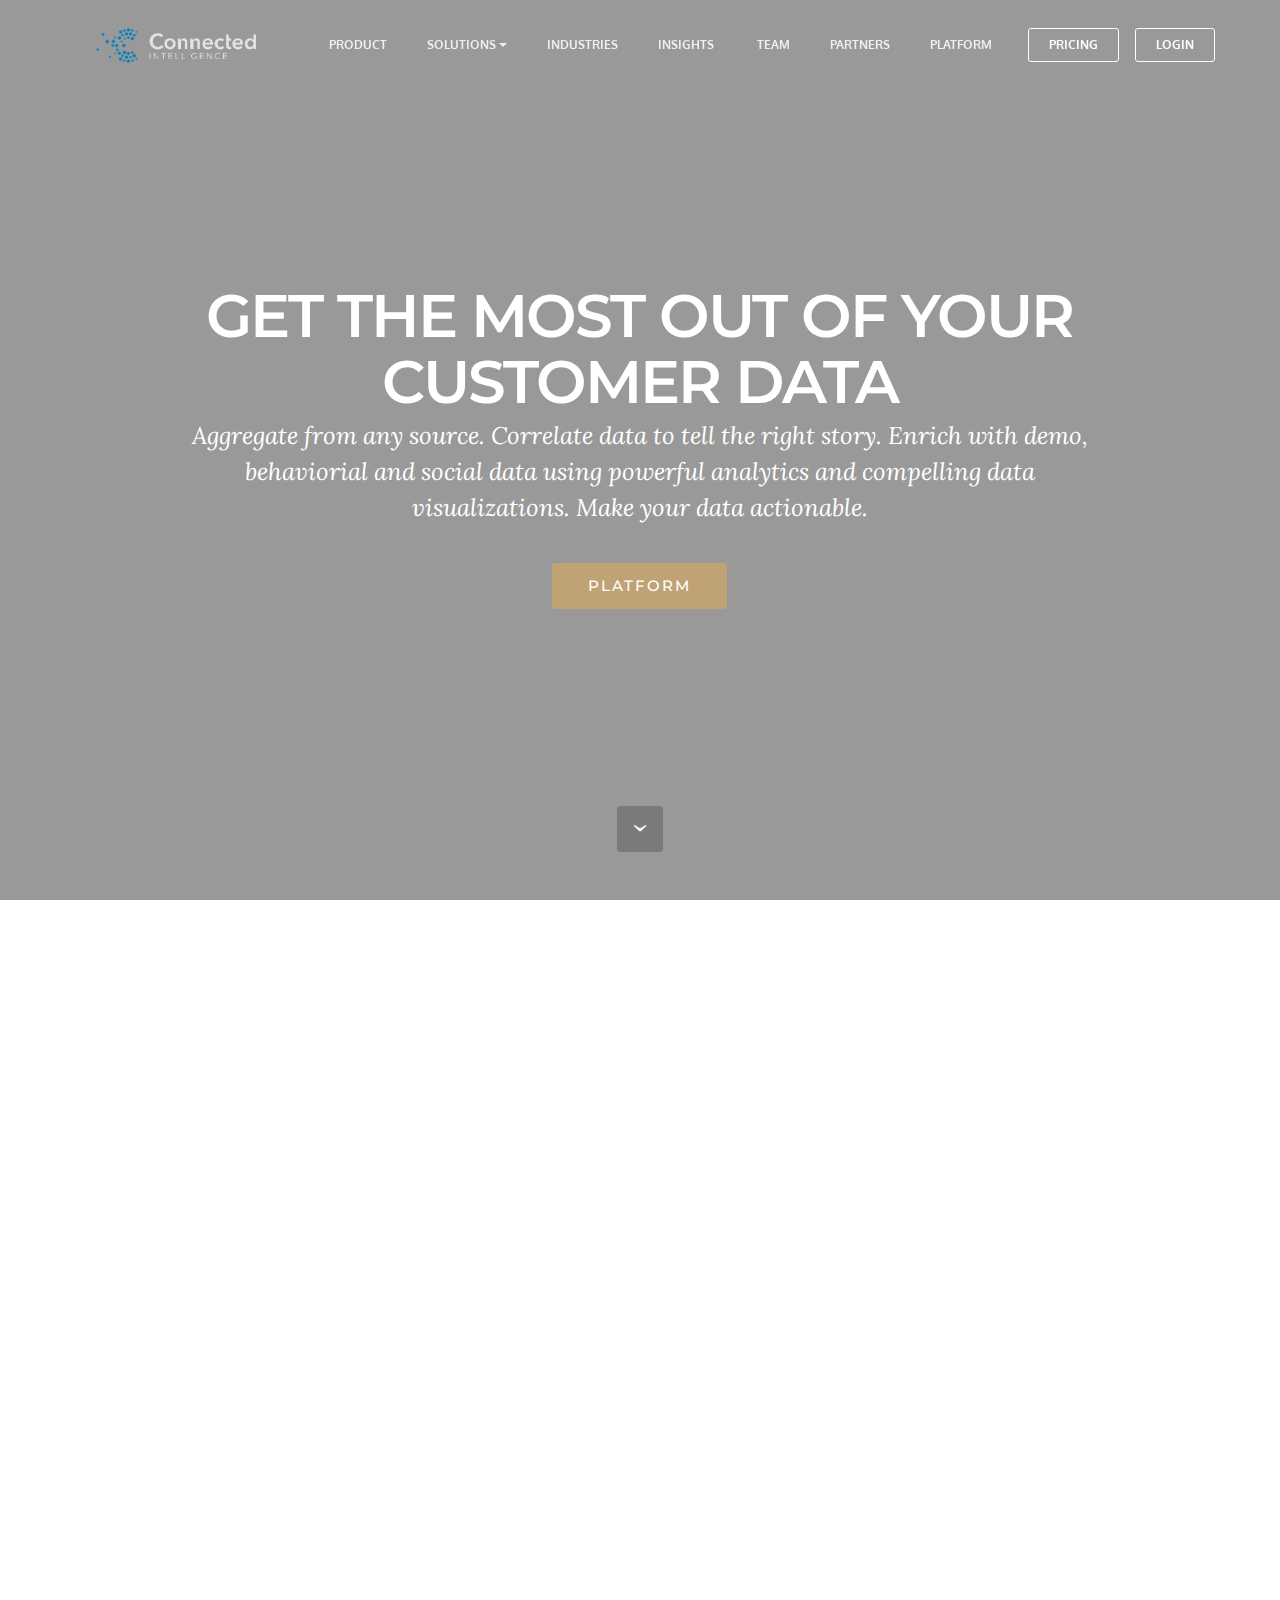
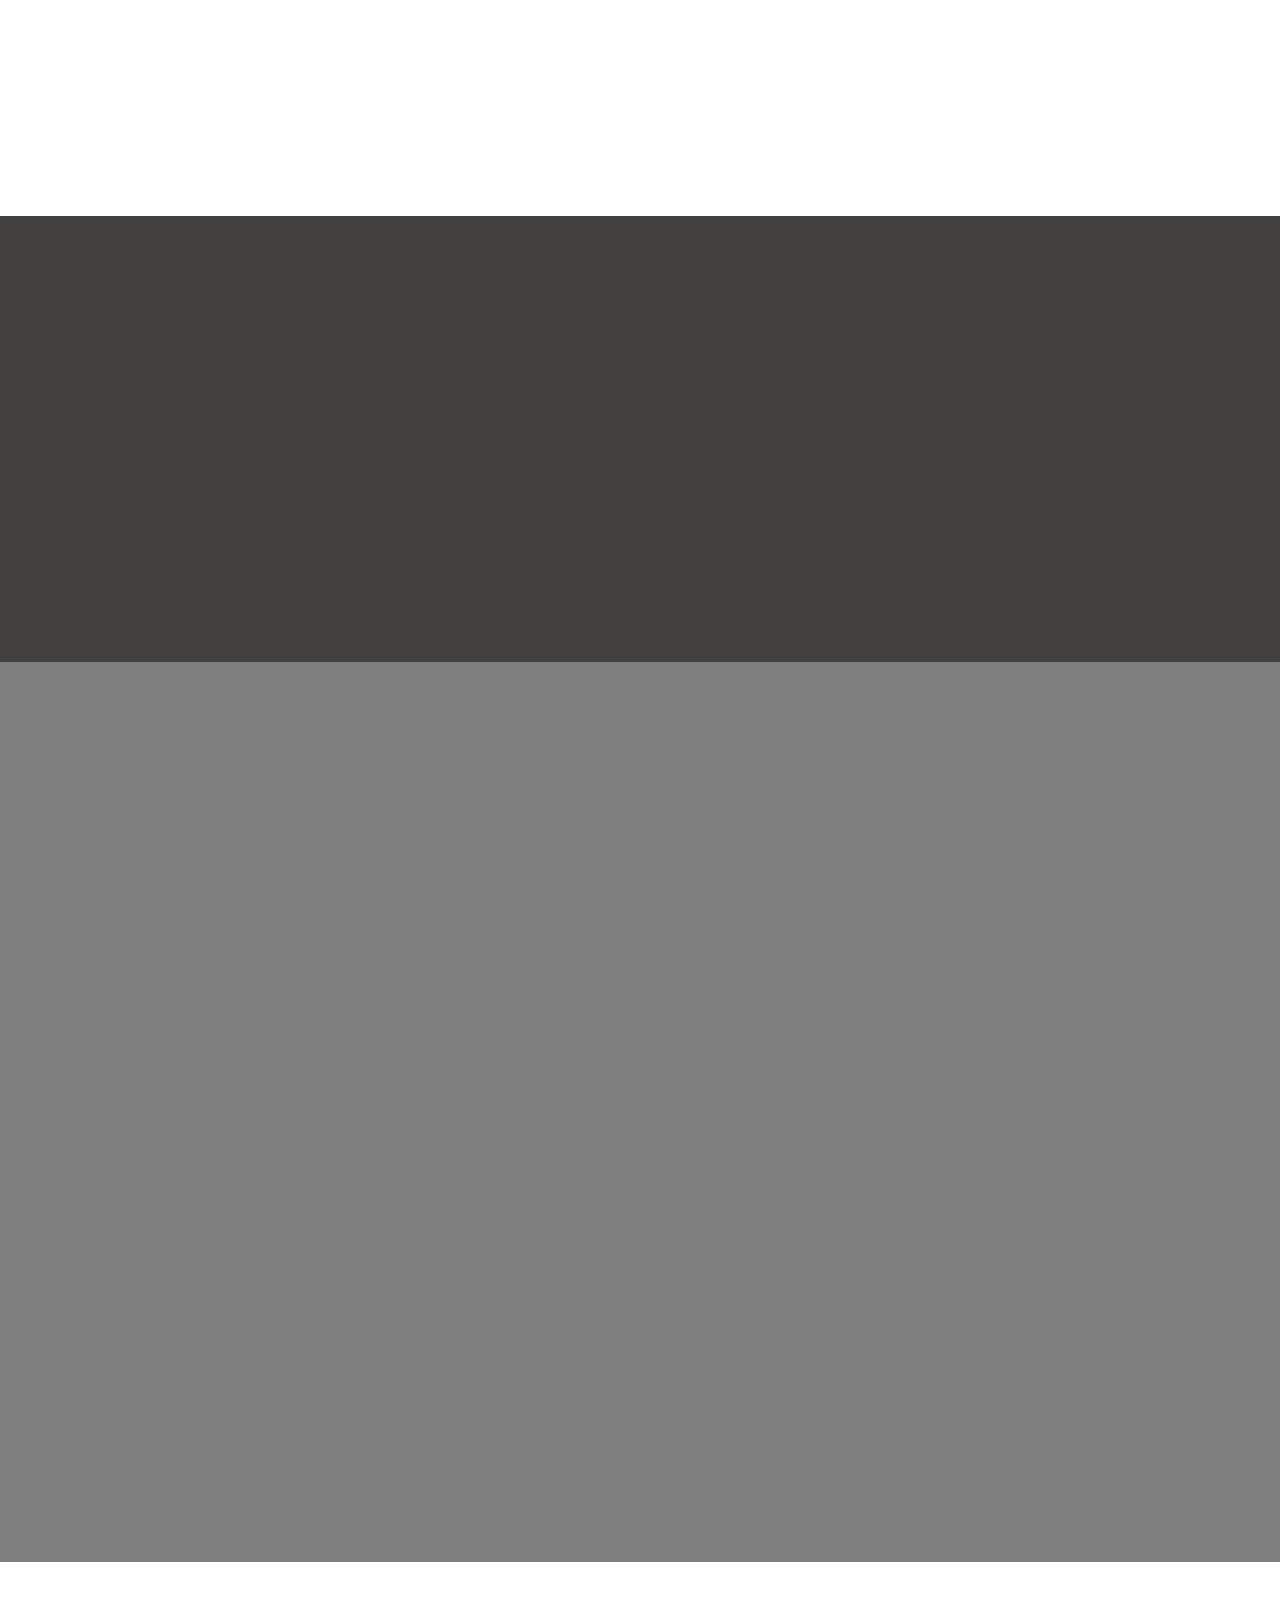
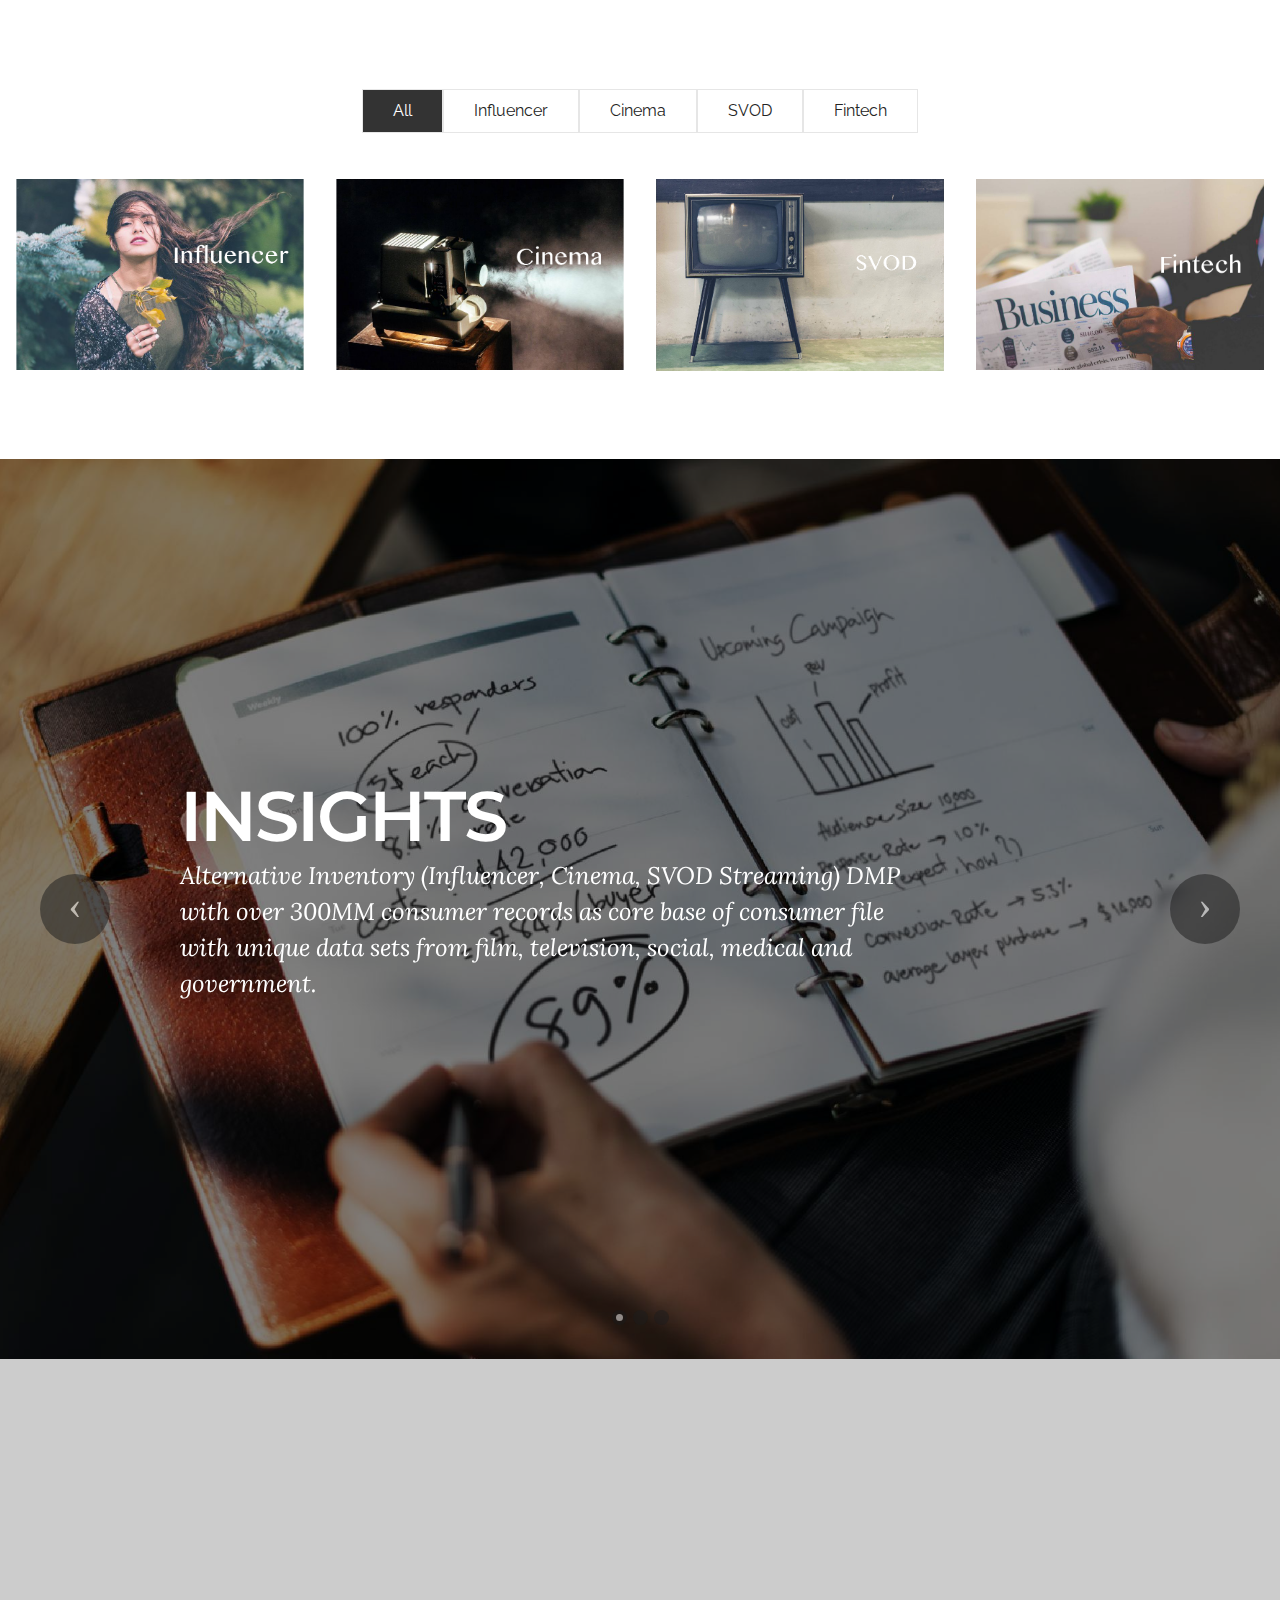
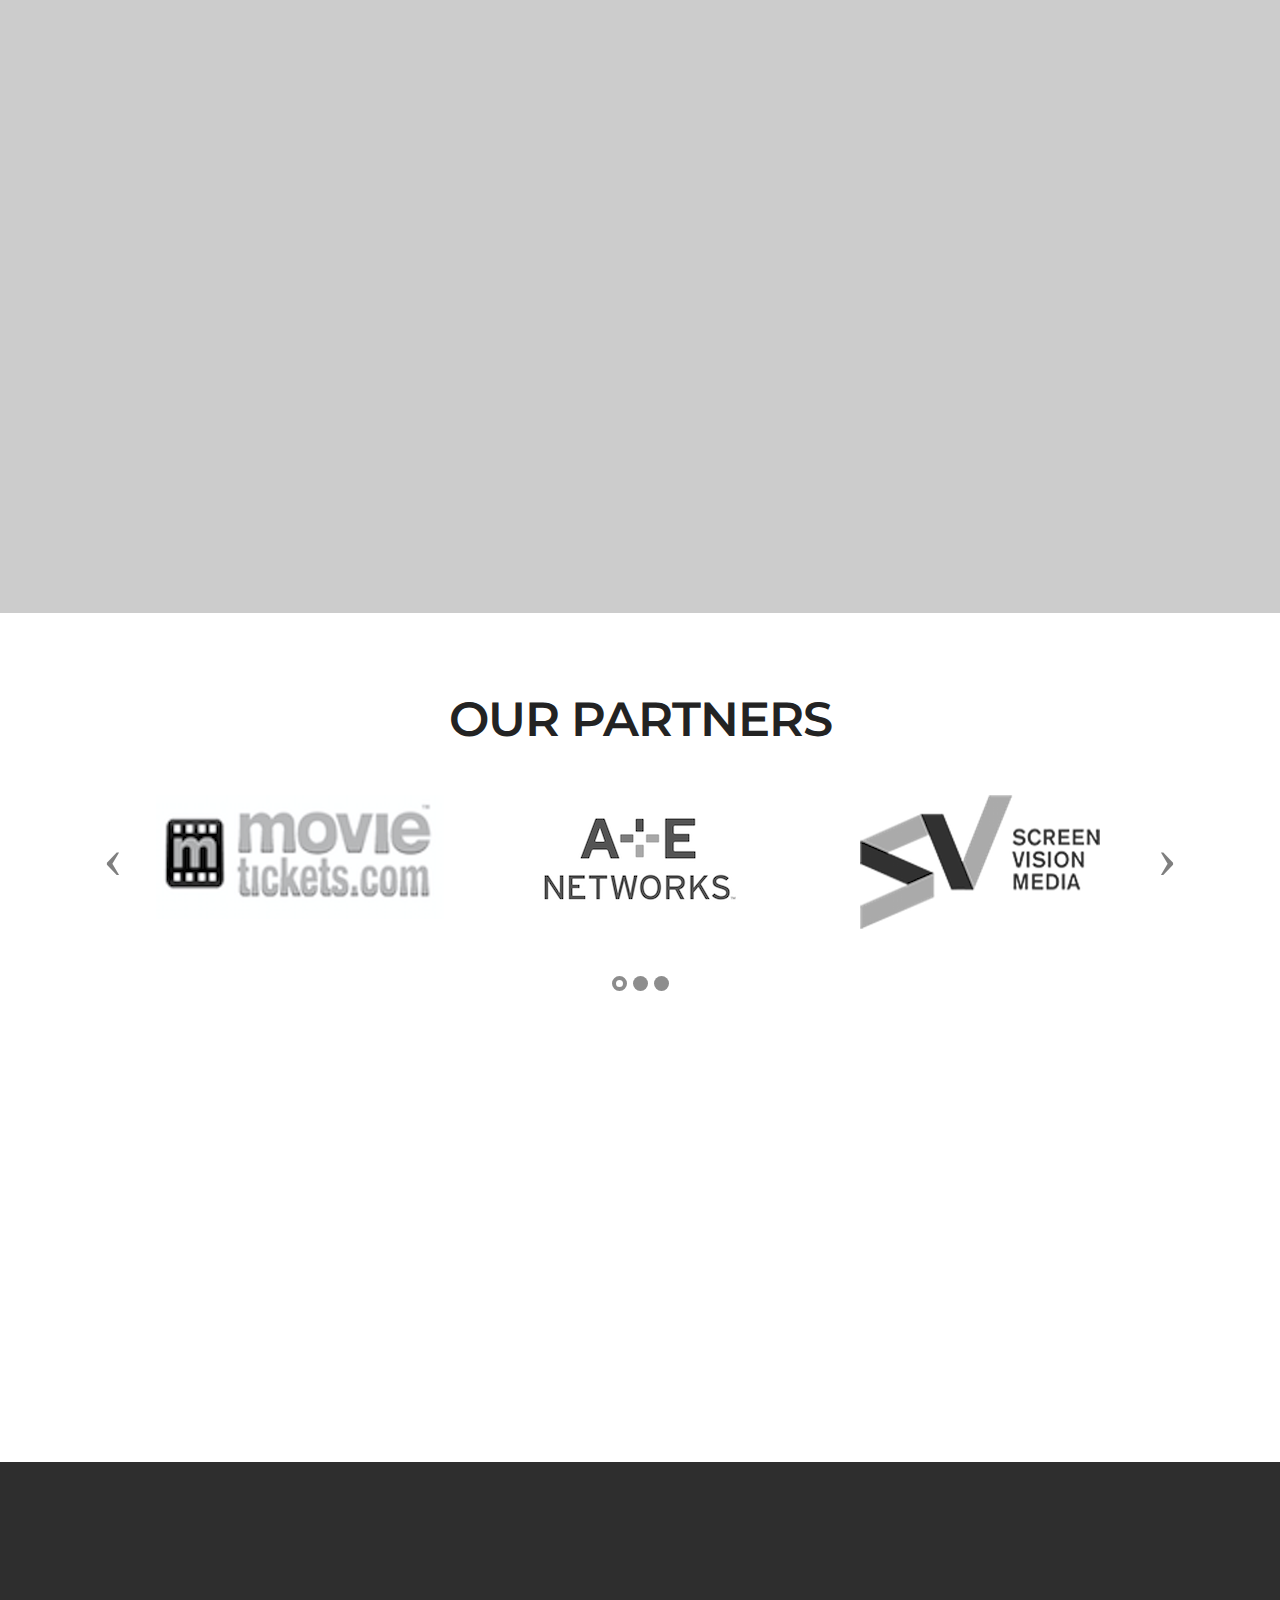
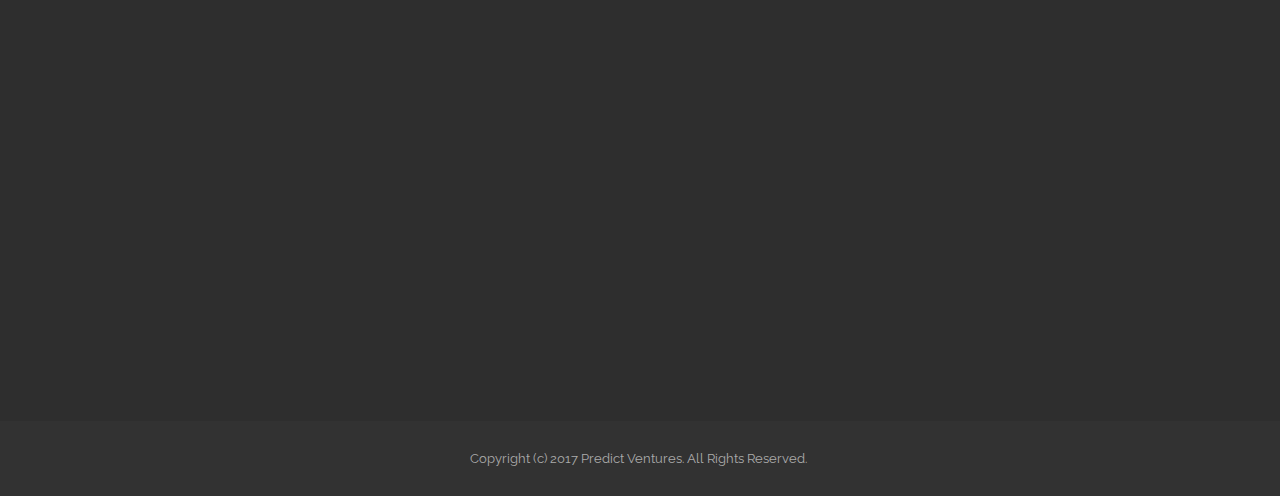
==== index.html @ 7cac0414 "create github pages" ====
<!DOCTYPE html>
<html>
<head>
  <!-- Site made with Mobirise Website Builder v3.12.1, https://mobirise.com -->
  <meta charset="UTF-8">
  <meta http-equiv="X-UA-Compatible" content="IE=edge">
  <meta name="generator" content="Mobirise v3.12.1, mobirise.com">
  <meta name="viewport" content="width=device-width, initial-scale=1">
  <link rel="shortcut icon" href="assets/images/connected-intelligence-logo-final-files-horizontal-1-499x128.png" type="image/x-icon">
  <meta name="description" content="">
  
  <link rel="stylesheet" href="https://fonts.googleapis.com/css?family=Lora:400,700,400italic,700italic&amp;subset=latin">
  <link rel="stylesheet" href="https://fonts.googleapis.com/css?family=Montserrat:400,700">
  <link rel="stylesheet" href="https://fonts.googleapis.com/css?family=Raleway:100,100i,200,200i,300,300i,400,400i,500,500i,600,600i,700,700i,800,800i,900,900i">
  <link rel="stylesheet" href="assets/bootstrap-material-design-font/css/material.css">
  <link rel="stylesheet" href="assets/et-line-font-plugin/style.css">
  <link rel="stylesheet" href="assets/tether/tether.min.css">
  <link rel="stylesheet" href="assets/bootstrap/css/bootstrap.min.css">
  <link rel="stylesheet" href="assets/animate.css/animate.min.css">
  <link rel="stylesheet" href="assets/dropdown/css/style.css">
  <link rel="stylesheet" href="assets/theme/css/style.css">
  <link rel="stylesheet" href="assets/mobirise3-blocks-plugin/css/style.css">
  <link rel="stylesheet" href="assets/mobirise-gallery/style.css">
  <link rel="stylesheet" href="assets/mobirise/css/mbr-additional.css" type="text/css">
  
  
  
</head>
<body>
<section id="ext_menu-3b">

    <nav class="navbar navbar-dropdown bg-color transparent navbar-fixed-top">
        <div class="container">

            <div class="mbr-table">
                <div class="mbr-table-cell">

                    <div class="navbar-brand">
                        <a href="index.html" class="navbar-logo"><img src="assets/images/connected-intelligence-logo-final-files-horizontal-1-499x128.png" alt="Mobirise"></a>
                        <a class="navbar-caption" href="https://mobirise.com"></a>
                    </div>

                </div>
                <div class="mbr-table-cell">

                    <button class="navbar-toggler pull-xs-right hidden-md-up" type="button" data-toggle="collapse" data-target="#exCollapsingNavbar">
                        <div class="hamburger-icon"></div>
                    </button>

                    <ul class="nav-dropdown collapse pull-xs-right nav navbar-nav navbar-toggleable-sm" id="exCollapsingNavbar"><li class="nav-item"><a class="nav-link link" href="index.html#features3-3m">PRODUCT</a></li><li class="nav-item dropdown"><a class="nav-link link dropdown-toggle" href="index.html#header1-49" data-toggle="dropdown-submenu" aria-expanded="false">SOLUTIONS</a><div class="dropdown-menu"><a class="dropdown-item" href="Email.html">Email</a><a class="dropdown-item" href="SVOD.html">SVOD</a><a class="dropdown-item" href="Influencer.html">Influencer</a></div></li><li class="nav-item dropdown"><a class="nav-link link" href="Industries.html">INDUSTRIES</a></li><li class="nav-item"><a class="nav-link link" href="index.html#slider-1c">INSIGHTS</a></li><li class="nav-item"><a class="nav-link link" href="index.html#testimonials1-24">&nbsp;TEAM</a></li><li class="nav-item"><a class="nav-link link" href="index.html#extTestimonials5-3o">PARTNERS</a></li><li class="nav-item"><a class="nav-link link" href="platform.html">PLATFORM</a></li><li class="nav-item nav-btn"><a class="nav-link btn btn-white-outline btn-white" href="Pricing.html">PRICING</a></li><li class="nav-item nav-btn"><a class="nav-link btn btn-white-outline btn-white" href="login.html">LOGIN</a></li></ul>
                    <button hidden="" class="navbar-toggler navbar-close" type="button" data-toggle="collapse" data-target="#exCollapsingNavbar">
                        <div class="close-icon"></div>
                    </button>

                </div>
            </div>

        </div>
    </nav>

</section>

<section class="engine"><a rel="external" href="https://mobirise.com">Web Builder</a></section><section class="mbr-section mbr-section-hero mbr-section-full mbr-section-with-arrow mbr-after-navbar" id="header1-3g" data-bg-video="https://www.youtube.com/embed/OOFtCc_3Jj4?rel=0&amp;amp;showinfo=0&amp;autoplay=0&amp;loop=0">

    <div class="mbr-overlay" style="opacity: 0.4; background-color: rgb(0, 0, 0);"></div>

    <div class="mbr-table-cell">

        <div class="container">
            <div class="row">
                <div class="mbr-section col-md-10 col-md-offset-1 text-xs-center">

                    <h1 class="mbr-section-title display-1">GET THE MOST OUT OF YOUR CUSTOMER DATA</h1>
                    <p class="mbr-section-lead lead">Aggregate from any source.  Correlate data to tell the right story. Enrich with demo, behaviorial and social data using powerful analytics and compelling data visualizations.  Make your data actionable.<br></p>
                    <div class="mbr-section-btn"><a class="btn btn-lg btn-primary" href="platform.html">PLATFORM</a> </div>
                </div>
            </div>
        </div>
    </div>

    <div class="mbr-arrow mbr-arrow-floating" aria-hidden="true"><a href="#header3-3n"><i class="mbr-arrow-icon"></i></a></div>

</section>

<section class="mbr-section mbr-section__container article" id="header3-3n" style="background-color: rgb(255, 255, 255); padding-top: 20px; padding-bottom: 20px;">
    <div class="container">
        <div class="row">
            <div class="col-xs-12">
                <h3 class="mbr-section-title display-2">OUR PRODUCT</h3>
                <small class="mbr-section-subtitle">Our platform puts customers and marketers at the center. Connected Intelligence is an AI data platform that unlocks scale-able monetization using unique data sets in large under-monetized industries. We are aggregating and activating one of the largest and unique consumer data sets with proprietary data in industries in which we operate. Social. Entertainment. Financial. Health. Smart Cities.<br></small>
            </div>
        </div>
    </div>
</section>

<section class="mbr-cards mbr-section mbr-section-nopadding" id="features3-3m" style="background-color: rgb(255, 255, 255);">

    

    <div class="mbr-cards-row row">
        <div class="mbr-cards-col col-xs-12 col-lg-4" style="padding-top: 80px; padding-bottom: 80px;">
            <div class="container">
              <div class="card cart-block">
                  <div class="card-img"><img src="assets/images/code-man.jpg" class="card-img-top"></div>
                  <div class="card-block">
                    <h4 class="card-title">Aggregate</h4>
                    
                    <p class="card-text">Automated data ingestion and intelligent data management - with data of any kind, source and frequency.<br><br></p>
                    
                    </div>
                </div>
            </div>
        </div>
        <div class="mbr-cards-col col-xs-12 col-lg-4" style="padding-top: 80px; padding-bottom: 80px;">
            <div class="container">
                <div class="card cart-block">
                    <div class="card-img"><img src="assets/images/desktop.jpg" class="card-img-top"></div>
                    <div class="card-block">
                        <h4 class="card-title">Analyze</h4>
                        
                        <p class="card-text">In-line analytics get your models into production and driving results with just a few clicks. Automated machine learning puts the power of data science in the hands of marketers.</p>
                        
                    </div>
                </div>
            </div>
        </div>
        <div class="mbr-cards-col col-xs-12 col-lg-4" style="padding-top: 80px; padding-bottom: 80px;">
            <div class="container">
                <div class="card cart-block">
                    <div class="card-img"><img src="assets/images/coworkers.jpg" class="card-img-top"></div>
                    <div class="card-block">
                        <h4 class="card-title">Activate</h4>
                        
                        <p class="card-text">Your AIP is the central nervous system for your marketing stack. Coordinating activation across all of your execution channels. Outcomes of marketing executions feed back into the platform as inputs- closing the loop and optimizing future actions.</p>
                        
                    </div>
                </div>
            </div>
        </div>
        
        
        
    </div>
</section>

<section class="mbr-section article" id="msg-box3-5e" style="background-color: rgb(67, 64, 64); padding-top: 120px; padding-bottom: 120px;">

    
    <div class="container">
        <div class="row">
            <div class="col-md-8 col-md-offset-2 text-xs-center">
                <h3 class="mbr-section-title display-2">DEPLOYMENT</h3>
                <div class="lead"><p>SaaS in the cloud or managed services deployment model. Full scale implementation&nbsp;<span style="font-size: 1.07rem; line-height: 1.5;">ranging from weeks to a few months. Professional services - as much or as little as you need.</span></p><p><span style="font-size: 1.07rem; line-height: 1.5;">All customer data points blend into a single, coherent human centric data model regardless of type, volume, velocity or source. We call this our Audience Intelligence Platform ("AIP").</span><br></p></div>
                
            </div>
        </div>
    </div>

</section>

<section class="mbr-section mbr-section-hero mbr-section-full mbr-parallax-background" id="header1-49" style="background-image: url(assets/images/mbr-2000x1364.jpg);">

    <div class="mbr-overlay" style="opacity: 0.5; background-color: rgb(0, 0, 0);"></div>

    <div class="mbr-table-cell">

        <div class="container">
            <div class="row">
                <div class="mbr-section col-md-10 col-md-offset-1 text-xs-center">

                    <h1 class="mbr-section-title display-1">OUR SOLUTION</h1>
                    <p class="mbr-section-lead lead">Scale‐able data platform with the ability to ingest and activate unique industry data sets enriched with a large consumer and social file.<br></p>
                    
                </div>
            </div>
        </div>
    </div>

    

</section>

<section class="mbr-section mbr-section__container article" id="header3-4a" style="background-color: rgb(255, 255, 255); padding-top: 20px; padding-bottom: 20px;">
    <div class="container">
        <div class="row">
            <div class="col-xs-12">
                <h3 class="mbr-section-title display-2">OUR INDUSTRIES</h3>
                <small class="mbr-section-subtitle"></small>
            </div>
        </div>
    </div>
</section>

<section class="mbr-gallery mbr-section mbr-section-nopadding mbr-slider-carousel" id="gallery4-48" data-filter="true" style="padding-top: 0rem; padding-bottom: 4.5rem;">
    <!-- Filter -->
    <div class="mbr-gallery-filter container gallery-filter-active">
        <ul>
            <li class="mbr-gallery-filter-all active">All</li>
        </ul>
    </div>

    <!-- Gallery -->
    <div class="mbr-gallery-row">
        <div class=" mbr-gallery-layout-default">
            <div>
                <div>
                    <div class="mbr-gallery-item mbr-gallery-item__mobirise3 mbr-gallery-item--p1" data-tags="Influencer" data-video-url="false">
                        <div href="#lb-gallery4-48" data-slide-to="0" data-toggle="modal">
                            
                            

                            <img alt="" src="assets/images/influencer-2-2000x1332-800x532.png">
                            
                            <span class="icon-focus"></span>
                            
                        </div>
                    </div><div class="mbr-gallery-item mbr-gallery-item__mobirise3 mbr-gallery-item--p1" data-tags="Cinema" data-video-url="false">
                        <div href="#lb-gallery4-48" data-slide-to="1" data-toggle="modal">
                            
                            

                            <img alt="" src="assets/images/cinema-2000x1332-800x532.png">
                            
                            <span class="icon-focus"></span>
                            
                        </div>
                    </div><div class="mbr-gallery-item mbr-gallery-item__mobirise3 mbr-gallery-item--p1" data-tags="SVOD" data-video-url="false">
                        <div href="#lb-gallery4-48" data-slide-to="2" data-toggle="modal">
                            
                            

                            <img alt="" src="assets/images/svod2-1-2000x1334-800x533.png">
                            
                            <span class="icon-focus"></span>
                            
                        </div>
                    </div><div class="mbr-gallery-item mbr-gallery-item__mobirise3 mbr-gallery-item--p1" data-tags="Fintech" data-video-url="false">
                        <div href="#lb-gallery4-48" data-slide-to="3" data-toggle="modal">
                            
                            

                            <img alt="" src="assets/images/fintech-1-2000x1325-800x530.png">
                            
                            <span class="icon-focus"></span>
                            
                        </div>
                    </div>
                </div>
            </div>
            <div class="clearfix"></div>
        </div>
    </div>

    <!-- Lightbox -->
    <div data-app-prevent-settings="" class="mbr-slider modal fade carousel slide" tabindex="-1" data-keyboard="true" data-interval="false" id="lb-gallery4-48">
        <div class="modal-dialog">
            <div class="modal-content">
                <div class="modal-body">
                    <ol class="carousel-indicators">
                        <li data-app-prevent-settings="" data-target="#lb-gallery4-48" data-slide-to="0"></li><li data-app-prevent-settings="" data-target="#lb-gallery4-48" data-slide-to="1"></li><li data-app-prevent-settings="" data-target="#lb-gallery4-48" class=" active" data-slide-to="2"></li><li data-app-prevent-settings="" data-target="#lb-gallery4-48" data-slide-to="3"></li>
                    </ol>
                    <div class="carousel-inner">
                        <div class="carousel-item">
                            <img alt="" src="assets/images/influencer-2-2000x1332.png">
                        </div><div class="carousel-item">
                            <img alt="" src="assets/images/cinema-2000x1332.png">
                        </div><div class="carousel-item active">
                            <img alt="" src="assets/images/svod2-1-2000x1334.png">
                        </div><div class="carousel-item">
                            <img alt="" src="assets/images/fintech-1-2000x1325.png">
                        </div>
                    </div>
                    <a class="left carousel-control" role="button" data-slide="prev" href="#lb-gallery4-48">
                        <span class="icon-prev" aria-hidden="true"></span>
                        <span class="sr-only">Previous</span>
                    </a>
                    <a class="right carousel-control" role="button" data-slide="next" href="#lb-gallery4-48">
                        <span class="icon-next" aria-hidden="true"></span>
                        <span class="sr-only">Next</span>
                    </a>

                    <a class="close" href="#" role="button" data-dismiss="modal">
                        <span aria-hidden="true">×</span>
                        <span class="sr-only">Close</span>
                    </a>
                </div>
            </div>
        </div>
    </div>
</section>

<section class="mbr-slider mbr-section mbr-section__container carousel slide mbr-section-nopadding" data-ride="carousel" data-keyboard="false" data-wrap="true" data-pause="false" data-interval="8000" id="slider-1c">
    <div>
        <div>
            <div>
                <ol class="carousel-indicators">
                    <li data-app-prevent-settings="" data-target="#slider-1c" class="active" data-slide-to="0"></li><li data-app-prevent-settings="" data-target="#slider-1c" data-slide-to="1"></li><li data-app-prevent-settings="" data-target="#slider-1c" data-slide-to="2"></li>
                </ol>
                <div class="carousel-inner" role="listbox">
                    <div class="mbr-section mbr-section-hero carousel-item dark center mbr-section-full active" data-bg-video-slide="false" style="background-image: url(assets/images/mbr-1-2000x1334.jpg);">
                        <div class="mbr-table-cell">
                            <div class="mbr-overlay"></div>
                            <div class="container-slide container">
                                
                                <div class="row">
                                    <div class="col-md-8 col-md-offset-1">
                                        <h2 class="mbr-section-title display-1">INSIGHTS</h2>
                                        <p class="mbr-section-lead lead">Alternative Inventory (Influencer, Cinema, SVOD Streaming) DMP with over 300MM consumer records as core base of consumer file with unique data sets from film, television, social, medical and government.</p>

                                        
                                    </div>
                                </div>
                            </div>
                        </div>
                    </div><div class="mbr-section mbr-section-hero carousel-item dark center mbr-section-full" data-bg-video-slide="false" style="background-image: url(assets/images/mbr-2000x1328.jpg);">
                        <div class="mbr-table-cell">
                            <div class="mbr-overlay"></div>
                            <div class="container-slide container">
                                
                                <div class="row">
                                    <div class="col-md-8 col-md-offset-3 text-xs-right">
                                        <h2 class="mbr-section-title display-1">SOCIAL &nbsp;INSIGHTS</h2>
                                        <p class="mbr-section-lead lead">Define, build and target your tailored audience. Reach your niche social audiences with high ROI. By matching your desired audience segments to the corresponding identities of social users, you can ensure that you’re reaching precisely the right audience in your campaigns.</p>

                                        
                                    </div>
                                </div>
                            </div>
                        </div>
                    </div><div class="mbr-section mbr-section-hero carousel-item dark center mbr-section-full" data-bg-video-slide="false" style="background-image: url(assets/images/mbr-3-2000x1333.jpg);">
                        <div class="mbr-table-cell">
                            <div class="mbr-overlay" style="opacity: 0.6;"></div>
                            <div class="container-slide container">
                                
                                <div class="row">
                                    <div class="col-md-8 col-md-offset-2 text-xs-center">
                                        <h2 class="mbr-section-title display-1">VIDEO STREAMING</h2>
                                        <p class="mbr-section-lead lead">Connected Intelligence aids video service providers at every stage of their life cycle. Acquisition. Engagement. Attribution.</p>

                                        
                                    </div>
                                </div>
                            </div>
                        </div>
                    </div>
                </div>

                <a data-app-prevent-settings="" class="left carousel-control" role="button" data-slide="prev" href="#slider-1c">
                    <span class="icon-prev" aria-hidden="true"></span>
                    <span class="sr-only">Previous</span>
                </a>
                <a data-app-prevent-settings="" class="right carousel-control" role="button" data-slide="next" href="#slider-1c">
                    <span class="icon-next" aria-hidden="true"></span>
                    <span class="sr-only">Next</span>
                </a>
            </div>
        </div>
    </div>
</section>

<section class="mbr-section" id="testimonials1-24" style="background-color: rgb(204, 204, 204); padding-top: 120px; padding-bottom: 120px;">

    

        <div class="mbr-section mbr-section__container mbr-section__container--middle">
            <div class="container">
                <div class="row">
                    <div class="col-xs-12 text-xs-center">
                        <h3 class="mbr-section-title display-2">OUR TEAM</h3>
                        <small class="mbr-section-subtitle"></small>
                    </div>
                </div>
            </div>
        </div>


    <div class="mbr-testimonials mbr-section mbr-section-nopadding">
        <div class="container">
            <div class="row">

                <div class="col-xs-12 col-lg-4">

                    <div class="mbr-testimonial card mbr-testimonial-lg">
                        <div class="card-block">Found and Exited CityStuff, Inc. + SimplyEngage&nbsp;<div><br></div><div>Founder of Predict + Kate Shea Foundation&nbsp;</div><div><br></div><div>Loves flip-flops and his 3 daughters</div></div>
                        <div class="mbr-author card-footer">
                            <div class="mbr-author-img"><img src="assets/images/ed-vincent-600x600.png" class="img-circle"></div>
                            <div class="mbr-author-name">Ed Vincent</div>
                            <small class="mbr-author-desc">Co-Founder</small>
                        </div>
                    </div>
                </div><div class="col-xs-12 col-lg-4">

                    <div class="mbr-testimonial card mbr-testimonial-lg">
                        <div class="card-block">Found and exited T3 Media&nbsp;<div><br></div><div>Finalist of Ernst &amp; Young Entrepreneur of the Year&nbsp;</div><div><br></div><div>Unhealthy obsession with Hamilton &amp; all things entertainment</div></div>
                        <div class="mbr-author card-footer">
                            <div class="mbr-author-img"><img src="assets/images/chris-bryant-600x600.png" class="img-circle"></div>
                            <div class="mbr-author-name">Chris Bryant</div>
                            <small class="mbr-author-desc">Co-Founder</small>
                        </div>
                    </div>
                </div><div class="col-xs-12 col-lg-4">

                    <div class="mbr-testimonial card mbr-testimonial-lg">
                        <div class="card-block"><p>Early executive at&nbsp;<span style="font-size: 1.125rem; line-height: 2;">DoubleClick</span></p><p><span style="font-size: 1.125rem; line-height: 2;">CTO of 24/7 Real Media&nbsp;</span></p><p><span style="font-size: 1.125rem; line-height: 2;">Founder of Sparkway&nbsp;</span></p><p><span style="font-size: 1.125rem; line-height: 2;">Traded his desk for a couch</span></p><p><br></p></div>
                        <div class="mbr-author card-footer">
                            <div class="mbr-author-img"><img src="assets/images/jess-marcus-1400x1400.png" class="img-circle"></div>
                            <div class="mbr-author-name">Jeff Marcus</div>
                            <small class="mbr-author-desc">Co-Founder</small>
                        </div>
                    </div>
                </div>

            </div>

        </div>

    </div>

</section>

<section class="mbr-slider mbr-section mbr-section-nopadding carousel slide extTestimonials1 extTestimonials3 extTestimonials5" data-ride="carousel" data-keyboard="false" data-wrap="true" data-interval="5000" data-pause="false" id="extTestimonials5-3o" style="background-color: rgb(255, 255, 255); padding-top: 80px; padding-bottom: 40px;">

    

    <div class="mbr-section__container mbr-section__container--middle">
        <div class="container">
            <div class="row">
                <div class="col-xs-12 text-xs-center">
                    <h3 class="mbr-section-title display-2">OUR PARTNERS</h3>
                    <small class="mbr-section-subtitle"></small>
                </div>
            </div>
        </div>
    </div>

    <div class="container boxed-slider">
        <div>
            <ol class="carousel-indicators">
                <li data-app-prevent-settings="" data-target="#extTestimonials5-3o" data-slide-to="0" class="active">
                </li><li data-app-prevent-settings="" data-target="#extTestimonials5-3o" data-slide-to="1">
                </li><li data-app-prevent-settings="" data-target="#extTestimonials5-3o" class="" data-slide-to="2">
                </li>
            </ol>
            <div class="carousel-inner" role="listbox" data-visible="3">
                <div class="carousel-item active">
                    <div class="row">
                        <div class="col-md-12">
                            <div class="wrap-img"><a href="http://www.aenetworks.com/" target="_blank"><img src="assets/images/download-288x124.png"></a></div>
                        </div>
                    </div>
                </div><div class="carousel-item">
                    <div class="row">
                        <div class="col-md-12">
                            <div class="wrap-img"><a href="http://www.aenetworks.com/" target="_blank"><img src="assets/images/a-e-networks-200x123.png"></a></div>
                        </div>
                    </div>
                </div><div class="carousel-item">
                    <div class="row">
                        <div class="col-md-12">
                            <div class="wrap-img"><a href="http://www.aenetworks.com/" target="_blank"><img src="assets/images/sv-media-logo-240x134.png"></a></div>
                        </div>
                    </div>
                </div>
            </div>

            <a data-app-prevent-settings="" class="left carousel-control" role="button" data-slide="prev" href="#extTestimonials5-3o">
                <span class="icon-prev" aria-hidden="true"></span>
                <span class="sr-only">Previous</span>
            </a>
            <a data-app-prevent-settings="" class="right carousel-control" role="button" data-slide="next" href="#extTestimonials5-3o">
                <span class="icon-next" aria-hidden="true"></span>
                <span class="sr-only">Next</span>
            </a>
        </div>
    </div>

</section>

<section class="mbr-section mbr-section-nopadding" id="map1-e">
    <div class="mbr-map"><iframe frameborder="0" style="border:0" src="https://www.google.com/maps/embed/v1/place?key=AIzaSyA0Dx_boXQiwvdz8sJHoYeZNVTdoWONYkU&amp;q=place_id:ChIJX3m0ahRawokRLfgGcOxltA0" allowfullscreen=""></iframe></div>
</section>

<section class="mbr-footer mbr-section mbr-section-md-padding" id="contacts3-3p" style="background-color: rgb(46, 46, 46); padding-top: 90px; padding-bottom: 90px;">


    <div class="row">
    
            <div class="mbr-company col-xs-12 col-md-6 col-lg-3">

                <div class="mbr-company card">
                    <div><img src="assets/images/connected-intelligence-logo-final-files-horizontal-1-265x64.png" class="card-img-top"></div>
                    <div class="card-block">
                        <p class="card-text"></p>
                    </div>
                    <ul class="list-group list-group-flush">
                        <li class="list-group-item">
                            <span class="list-group-icon"><span class="etl-icon icon-phone mbr-iconfont-company-contacts3"></span></span>
                            <span class="list-group-text">+1 (646) 590.3270</span>
                        </li>
                        <li class="list-group-item">
                            <span class="list-group-icon"><span class="etl-icon icon-map-pin mbr-iconfont-company-contacts3"></span></span>
                            <span class="list-group-text">New York<br>62 Pearl Street FLR 2<br>NY, 10004<br><br>Princeton<br>205 Rockingham Row<br>NJ, 08540</span>
                        </li>
                        <li class="list-group-item active">
                            <span class="list-group-icon"><span class="etl-icon icon-envelope mbr-iconfont-company-contacts3"></span></span>
                            <span class="list-group-text"><a href="mailto:support@mobirise.com">i</a>nfo@connectedintel.com</span>
                        </li>
                    </ul>
                </div>

            </div>
            <div class="mbr-footer-content col-xs-12 col-md-6 col-lg-3">
                <h4><a href="http://www.predictventures.com/" target="_blank" class="text-white">Predict Ventures&nbsp;</a></h4>
                <ul><li><a href="http://simplypredict.com/" target="_blank">Predict</a></li><li><a href="http://www.audiencevc.com/" target="_blank">Audience Ventures</a><a class="text-white" href="#"></a></li><li><a href="http://datanrich.com/" target="_blank">nRich</a></li></ul>
            </div>
            <div class="mbr-footer-content col-xs-12 col-md-6 col-lg-3">
                <p><br><br><br><br></p>
            </div>
            <div class="col-xs-12 col-md-6 col-lg-3" data-form-type="formoid">

                <div data-form-alert="true">
                    <div hidden="" data-form-alert-success="true">Thanks for filling out form!</div>
                </div>

                <form action="https://mobirise.com/" method="post" data-form-title="MESSAGE">

                    <input type="hidden" value="thWbOMqDlhbxPabNwKkzbPpX3Rqpq9KbCW1VldlGmMDISZBuSP2D9PEU7z36556afsilOOY4FqcKYt1Z8hShCHkDvIdETWO9HW6vZH6dIeYEDiYEmyYYYxZmZB7uu/O3" data-form-email="true">

                    

                    <div class="form-group">
                        <label class="form-control-label" for="contacts3-3p-email">Email<span class="form-asterisk">*</span></label>
                        <input type="email" class="form-control input-sm input-inverse" name="email" required="" data-form-field="Email" id="contacts3-3p-email">
                    </div>

                    

                    <div class="form-group">
                        <label class="form-control-label" for="contacts3-3p-message">Message</label>
                        <textarea class="form-control input-sm input-inverse" name="message" data-form-field="Message" rows="5" id="contacts3-3p-message"></textarea>
                    </div>

                    <div><button type="submit" class="btn btn-sm btn-black">Contact us</button></div>

                </form>

            </div>
        </div>
</section>

<footer class="mbr-small-footer mbr-section mbr-section-nopadding" id="footer1-2" style="background-color: rgb(50, 50, 50); padding-top: 1.75rem; padding-bottom: 1.75rem;">
    
    <div class="container">
        <p class="text-xs-center">Copyright (c) 2017 Predict Ventures. All Rights Reserved.&nbsp;</p>
    </div>
</footer>


  <script src="assets/web/assets/jquery/jquery.min.js"></script>
  <script src="assets/tether/tether.min.js"></script>
  <script src="assets/bootstrap/js/bootstrap.min.js"></script>
  <script src="assets/smooth-scroll/smooth-scroll.js"></script>
  <script src="assets/viewport-checker/jquery.viewportchecker.js"></script>
  <script src="assets/jquery-mb-ytplayer/jquery.mb.ytplayer.min.js"></script>
  <script src="assets/jarallax/jarallax.js"></script>
  <script src="assets/masonry/masonry.pkgd.min.js"></script>
  <script src="assets/imagesloaded/imagesloaded.pkgd.min.js"></script>
  <script src="assets/bootstrap-carousel-swipe/bootstrap-carousel-swipe.js"></script>
  <script src="assets/dropdown/js/script.min.js"></script>
  <script src="assets/touch-swipe/jquery.touch-swipe.min.js"></script>
  <script src="assets/theme/js/script.js"></script>
  <script src="assets/mobirise3-blocks-plugin/js/script.js"></script>
  <script src="assets/mobirise-gallery/player.min.js"></script>
  <script src="assets/mobirise-gallery/script.js"></script>
  <script src="assets/formoid/formoid.min.js"></script>
  
  
  <input name="animation" type="hidden">
  </body>
</html>
---- assets/bootstrap-material-design-font/css/material.css ----
@font-face {
  font-family: 'Material-Design-Icons';
  src: url('../fonts/Material-Design-Icons.eot?3ocs8m');
  src: url('../fonts/Material-Design-Icons.eot?#iefix3ocs8m') format('embedded-opentype'), url('../fonts/Material-Design-Icons.woff?3ocs8m') format('woff'), url('../fonts/Material-Design-Icons.ttf?3ocs8m') format('truetype'), url('../fonts/Material-Design-Icons.svg?3ocs8m#Material-Design-Icons') format('svg');
  font-weight: normal;
  font-style: normal;
}
[class^="mdi-"],
[class*="mdi-"] {
  speak: none;
  display: inline-block;
  font-style: normal;
  font-variant:normal;
  font-weight:normal;
  /*font-size:24px;*/
  line-height:1;
  font-family:'Material-Design-Icons' !important;
  text-rendering: auto;
  
  -webkit-font-smoothing: antialiased;
  -moz-osx-font-smoothing: grayscale;
  -webkit-transform: translate(0, 0);
      -ms-transform: translate(0, 0);
          transform: translate(0, 0);
}
[class^="mdi-"]:before,
[class*="mdi-"]:before {
  display: inline-block;
  speak: none;
  text-decoration: inherit;
}
[class^="mdi-"].pull-left,
[class*="mdi-"].pull-left {
  margin-right: .3em;
}
[class^="mdi-"].pull-right,
[class*="mdi-"].pull-right {
  margin-left: .3em;
}
[class^="mdi-"].mdi-lg:before,
[class*="mdi-"].mdi-lg:before,
[class^="mdi-"].mdi-lg:after,
[class*="mdi-"].mdi-lg:after {
  font-size: 1.33333333em;
  line-height: 0.75em;
  vertical-align: -15%;
}
[class^="mdi-"].mdi-2x:before,
[class*="mdi-"].mdi-2x:before,
[class^="mdi-"].mdi-2x:after,
[class*="mdi-"].mdi-2x:after {
  font-size: 2em;
}
[class^="mdi-"].mdi-3x:before,
[class*="mdi-"].mdi-3x:before,
[class^="mdi-"].mdi-3x:after,
[class*="mdi-"].mdi-3x:after {
  font-size: 3em;
}
[class^="mdi-"].mdi-4x:before,
[class*="mdi-"].mdi-4x:before,
[class^="mdi-"].mdi-4x:after,
[class*="mdi-"].mdi-4x:after {
  font-size: 4em;
}
[class^="mdi-"].mdi-5x:before,
[class*="mdi-"].mdi-5x:before,
[class^="mdi-"].mdi-5x:after,
[class*="mdi-"].mdi-5x:after {
  font-size: 5em;
}
[class^="mdi-device-signal-cellular-"]:after,
[class^="mdi-device-battery-"]:after,
[class^="mdi-device-battery-charging-"]:after,
[class^="mdi-device-signal-cellular-connected-no-internet-"]:after,
[class^="mdi-device-signal-wifi-"]:after,
[class^="mdi-device-signal-wifi-statusbar-not-connected"]:after,
.mdi-device-network-wifi:after {
  opacity: .3;
  position: absolute;
  left: 0;
  top: 0;
  z-index: 1;
  display: inline-block;
  speak: none;
  text-decoration: inherit;
}
[class^="mdi-device-signal-cellular-"]:after {
  content: "\e758";
}
[class^="mdi-device-battery-"]:after {
  content: "\e735";
}
[class^="mdi-device-battery-charging-"]:after {
  content: "\e733";
}
[class^="mdi-device-signal-cellular-connected-no-internet-"]:after {
  content: "\e75d";
}
[class^="mdi-device-signal-wifi-"]:after,
.mdi-device-network-wifi:after {
  content: "\e765";
}
[class^="mdi-device-signal-wifi-statusbasr-not-connected"]:after {
  content: "\e8f7";
}
.mdi-device-signal-cellular-off:after,
.mdi-device-signal-cellular-null:after,
.mdi-device-signal-cellular-no-sim:after,
.mdi-device-signal-wifi-off:after,
.mdi-device-signal-wifi-4-bar:after,
.mdi-device-signal-cellular-4-bar:after,
.mdi-device-battery-alert:after,
.mdi-device-signal-cellular-connected-no-internet-4-bar:after,
.mdi-device-battery-std:after,
.mdi-device-battery-full .mdi-device-battery-unknown:after {
  content: "";
}
.mdi-fw {
  width: 1.28571429em;
  text-align: center;
}
.mdi-ul {
  padding-left: 0;
  margin-left: 2.14285714em;
  list-style-type: none;
}
.mdi-ul > li {
  position: relative;
}
.mdi-li {
  position: absolute;
  left: -2.14285714em;
  width: 2.14285714em;
  top: 0.14285714em;
  text-align: center;
}
.mdi-li.mdi-lg {
  left: -1.85714286em;
}
.mdi-border {
  padding: .2em .25em .15em;
  border: solid 0.08em #eeeeee;
  border-radius: .1em;
}
.mdi-spin {
  -webkit-animation: mdi-spin 2s infinite linear;
  animation: mdi-spin 2s infinite linear;
  -webkit-transform-origin: 50% 50%;
  -ms-transform-origin: 50% 50%;
      transform-origin: 50% 50%;
}
.mdi-pulse {
  -webkit-animation: mdi-spin 1s steps(8) infinite;
  animation: mdi-spin 1s steps(8) infinite;
  -webkit-transform-origin: 50% 50%;
  -ms-transform-origin: 50% 50%;
      transform-origin: 50% 50%;
}
@-webkit-keyframes mdi-spin {
  0% {
    -webkit-transform: rotate(0deg);
    transform: rotate(0deg);
  }
  100% {
    -webkit-transform: rotate(359deg);
    transform: rotate(359deg);
  }
}
@keyframes mdi-spin {
  0% {
    -webkit-transform: rotate(0deg);
    transform: rotate(0deg);
  }
  100% {
    -webkit-transform: rotate(359deg);
    transform: rotate(359deg);
  }
}
.mdi-rotate-90 {
  filter: progid:DXImageTransform.Microsoft.BasicImage(rotation=1);
  -webkit-transform: rotate(90deg);
  -ms-transform: rotate(90deg);
  transform: rotate(90deg);
}
.mdi-rotate-180 {
  filter: progid:DXImageTransform.Microsoft.BasicImage(rotation=2);
  -webkit-transform: rotate(180deg);
  -ms-transform: rotate(180deg);
  transform: rotate(180deg);
}
.mdi-rotate-270 {
  filter: progid:DXImageTransform.Microsoft.BasicImage(rotation=3);
  -webkit-transform: rotate(270deg);
  -ms-transform: rotate(270deg);
  transform: rotate(270deg);
}
.mdi-flip-horizontal {
  filter: progid:DXImageTransform.Microsoft.BasicImage(rotation=0, mirror=1);
  -webkit-transform: scale(-1, 1);
  -ms-transform: scale(-1, 1);
  transform: scale(-1, 1);
}
.mdi-flip-vertical {
  filter: progid:DXImageTransform.Microsoft.BasicImage(rotation=2, mirror=1);
  -webkit-transform: scale(1, -1);
  -ms-transform: scale(1, -1);
  transform: scale(1, -1);
}
:root .mdi-rotate-90,
:root .mdi-rotate-180,
:root .mdi-rotate-270,
:root .mdi-flip-horizontal,
:root .mdi-flip-vertical {
  -webkit-filter: none;
          filter: none;
}
.mdi-stack {
  position: relative;
  display: inline-block;
  width: 2em;
  height: 2em;
  line-height: 2em;
  vertical-align: middle;
}
.mdi-stack-1x,
.mdi-stack-2x {
  position: absolute;
  left: 0;
  width: 100%;
  text-align: center;
}
.mdi-stack-1x {
  line-height: inherit;
}
.mdi-stack-2x {
  font-size: 2em;
}
.mdi-inverse {
  color: #ffffff;
}
/* Start Icons */
.mdi-action-3d-rotation:before {
  content: "\e600";
}
.mdi-action-accessibility:before {
  content: "\e601";
}
.mdi-action-account-balance-wallet:before {
  content: "\e602";
}
.mdi-action-account-balance:before {
  content: "\e603";
}
.mdi-action-account-box:before {
  content: "\e604";
}
.mdi-action-account-child:before {
  content: "\e605";
}
.mdi-action-account-circle:before {
  content: "\e606";
}
.mdi-action-add-shopping-cart:before {
  content: "\e607";
}
.mdi-action-alarm-add:before {
  content: "\e608";
}
.mdi-action-alarm-off:before {
  content: "\e609";
}
.mdi-action-alarm-on:before {
  content: "\e60a";
}
.mdi-action-alarm:before {
  content: "\e60b";
}
.mdi-action-android:before {
  content: "\e60c";
}
.mdi-action-announcement:before {
  content: "\e60d";
}
.mdi-action-aspect-ratio:before {
  content: "\e60e";
}
.mdi-action-assessment:before {
  content: "\e60f";
}
.mdi-action-assignment-ind:before {
  content: "\e610";
}
.mdi-action-assignment-late:before {
  content: "\e611";
}
.mdi-action-assignment-return:before {
  content: "\e612";
}
.mdi-action-assignment-returned:before {
  content: "\e613";
}
.mdi-action-assignment-turned-in:before {
  content: "\e614";
}
.mdi-action-assignment:before {
  content: "\e615";
}
.mdi-action-autorenew:before {
  content: "\e616";
}
.mdi-action-backup:before {
  content: "\e617";
}
.mdi-action-book:before {
  content: "\e618";
}
.mdi-action-bookmark-outline:before {
  content: "\e619";
}
.mdi-action-bookmark:before {
  content: "\e61a";
}
.mdi-action-bug-report:before {
  content: "\e61b";
}
.mdi-action-cached:before {
  content: "\e61c";
}
.mdi-action-check-circle:before {
  content: "\e61d";
}
.mdi-action-class:before {
  content: "\e61e";
}
.mdi-action-credit-card:before {
  content: "\e61f";
}
.mdi-action-dashboard:before {
  content: "\e620";
}
.mdi-action-delete:before {
  content: "\e621";
}
.mdi-action-description:before {
  content: "\e622";
}
.mdi-action-dns:before {
  content: "\e623";
}
.mdi-action-done-all:before {
  content: "\e624";
}
.mdi-action-done:before {
  content: "\e625";
}
.mdi-action-event:before {
  content: "\e626";
}
.mdi-action-exit-to-app:before {
  content: "\e627";
}
.mdi-action-explore:before {
  content: "\e628";
}
.mdi-action-extension:before {
  content: "\e629";
}
.mdi-action-face-unlock:before {
  content: "\e62a";
}
.mdi-action-favorite-outline:before {
  content: "\e62b";
}
.mdi-action-favorite:before {
  content: "\e62c";
}
.mdi-action-find-in-page:before {
  content: "\e62d";
}
.mdi-action-find-replace:before {
  content: "\e62e";
}
.mdi-action-flip-to-back:before {
  content: "\e62f";
}
.mdi-action-flip-to-front:before {
  content: "\e630";
}
.mdi-action-get-app:before {
  content: "\e631";
}
.mdi-action-grade:before {
  content: "\e632";
}
.mdi-action-group-work:before {
  content: "\e633";
}
.mdi-action-help:before {
  content: "\e634";
}
.mdi-action-highlight-remove:before {
  content: "\e635";
}
.mdi-action-history:before {
  content: "\e636";
}
.mdi-action-home:before {
  content: "\e637";
}
.mdi-action-https:before {
  content: "\e638";
}
.mdi-action-info-outline:before {
  content: "\e639";
}
.mdi-action-info:before {
  content: "\e63a";
}
.mdi-action-input:before {
  content: "\e63b";
}
.mdi-action-invert-colors:before {
  content: "\e63c";
}
.mdi-action-label-outline:before {
  content: "\e63d";
}
.mdi-action-label:before {
  content: "\e63e";
}
.mdi-action-language:before {
  content: "\e63f";
}
.mdi-action-launch:before {
  content: "\e640";
}
.mdi-action-list:before {
  content: "\e641";
}
.mdi-action-lock-open:before {
  content: "\e642";
}
.mdi-action-lock-outline:before {
  content: "\e643";
}
.mdi-action-lock:before {
  content: "\e644";
}
.mdi-action-loyalty:before {
  content: "\e645";
}
.mdi-action-markunread-mailbox:before {
  content: "\e646";
}
.mdi-action-note-add:before {
  content: "\e647";
}
.mdi-action-open-in-browser:before {
  content: "\e648";
}
.mdi-action-open-in-new:before {
  content: "\e649";
}
.mdi-action-open-with:before {
  content: "\e64a";
}
.mdi-action-pageview:before {
  content: "\e64b";
}
.mdi-action-payment:before {
  content: "\e64c";
}
.mdi-action-perm-camera-mic:before {
  content: "\e64d";
}
.mdi-action-perm-contact-cal:before {
  content: "\e64e";
}
.mdi-action-perm-data-setting:before {
  content: "\e64f";
}
.mdi-action-perm-device-info:before {
  content: "\e650";
}
.mdi-action-perm-identity:before {
  content: "\e651";
}
.mdi-action-perm-media:before {
  content: "\e652";
}
.mdi-action-perm-phone-msg:before {
  content: "\e653";
}
.mdi-action-perm-scan-wifi:before {
  content: "\e654";
}
.mdi-action-picture-in-picture:before {
  content: "\e655";
}
.mdi-action-polymer:before {
  content: "\e656";
}
.mdi-action-print:before {
  content: "\e657";
}
.mdi-action-query-builder:before {
  content: "\e658";
}
.mdi-action-question-answer:before {
  content: "\e659";
}
.mdi-action-receipt:before {
  content: "\e65a";
}
.mdi-action-redeem:before {
  content: "\e65b";
}
.mdi-action-reorder:before {
  content: "\e65c";
}
.mdi-action-report-problem:before {
  content: "\e65d";
}
.mdi-action-restore:before {
  content: "\e65e";
}
.mdi-action-room:before {
  content: "\e65f";
}
.mdi-action-schedule:before {
  content: "\e660";
}
.mdi-action-search:before {
  content: "\e661";
}
.mdi-action-settings-applications:before {
  content: "\e662";
}
.mdi-action-settings-backup-restore:before {
  content: "\e663";
}
.mdi-action-settings-bluetooth:before {
  content: "\e664";
}
.mdi-action-settings-cell:before {
  content: "\e665";
}
.mdi-action-settings-display:before {
  content: "\e666";
}
.mdi-action-settings-ethernet:before {
  content: "\e667";
}
.mdi-action-settings-input-antenna:before {
  content: "\e668";
}
.mdi-action-settings-input-component:before {
  content: "\e669";
}
.mdi-action-settings-input-composite:before {
  content: "\e66a";
}
.mdi-action-settings-input-hdmi:before {
  content: "\e66b";
}
.mdi-action-settings-input-svideo:before {
  content: "\e66c";
}
.mdi-action-settings-overscan:before {
  content: "\e66d";
}
.mdi-action-settings-phone:before {
  content: "\e66e";
}
.mdi-action-settings-power:before {
  content: "\e66f";
}
.mdi-action-settings-remote:before {
  content: "\e670";
}
.mdi-action-settings-voice:before {
  content: "\e671";
}
.mdi-action-settings:before {
  content: "\e672";
}
.mdi-action-shop-two:before {
  content: "\e673";
}
.mdi-action-shop:before {
  content: "\e674";
}
.mdi-action-shopping-basket:before {
  content: "\e675";
}
.mdi-action-shopping-cart:before {
  content: "\e676";
}
.mdi-action-speaker-notes:before {
  content: "\e677";
}
.mdi-action-spellcheck:before {
  content: "\e678";
}
.mdi-action-star-rate:before {
  content: "\e679";
}
.mdi-action-stars:before {
  content: "\e67a";
}
.mdi-action-store:before {
  content: "\e67b";
}
.mdi-action-subject:before {
  content: "\e67c";
}
.mdi-action-supervisor-account:before {
  content: "\e67d";
}
.mdi-action-swap-horiz:before {
  content: "\e67e";
}
.mdi-action-swap-vert-circle:before {
  content: "\e67f";
}
.mdi-action-swap-vert:before {
  content: "\e680";
}
.mdi-action-system-update-tv:before {
  content: "\e681";
}
.mdi-action-tab-unselected:before {
  content: "\e682";
}
.mdi-action-tab:before {
  content: "\e683";
}
.mdi-action-theaters:before {
  content: "\e684";
}
.mdi-action-thumb-down:before {
  content: "\e685";
}
.mdi-action-thumb-up:before {
  content: "\e686";
}
.mdi-action-thumbs-up-down:before {
  content: "\e687";
}
.mdi-action-toc:before {
  content: "\e688";
}
.mdi-action-today:before {
  content: "\e689";
}
.mdi-action-track-changes:before {
  content: "\e68a";
}
.mdi-action-translate:before {
  content: "\e68b";
}
.mdi-action-trending-down:before {
  content: "\e68c";
}
.mdi-action-trending-neutral:before {
  content: "\e68d";
}
.mdi-action-trending-up:before {
  content: "\e68e";
}
.mdi-action-turned-in-not:before {
  content: "\e68f";
}
.mdi-action-turned-in:before {
  content: "\e690";
}
.mdi-action-verified-user:before {
  content: "\e691";
}
.mdi-action-view-agenda:before {
  content: "\e692";
}
.mdi-action-view-array:before {
  content: "\e693";
}
.mdi-action-view-carousel:before {
  content: "\e694";
}
.mdi-action-view-column:before {
  content: "\e695";
}
.mdi-action-view-day:before {
  content: "\e696";
}
.mdi-action-view-headline:before {
  content: "\e697";
}
.mdi-action-view-list:before {
  content: "\e698";
}
.mdi-action-view-module:before {
  content: "\e699";
}
.mdi-action-view-quilt:before {
  content: "\e69a";
}
.mdi-action-view-stream:before {
  content: "\e69b";
}
.mdi-action-view-week:before {
  content: "\e69c";
}
.mdi-action-visibility-off:before {
  content: "\e69d";
}
.mdi-action-visibility:before {
  content: "\e69e";
}
.mdi-action-wallet-giftcard:before {
  content: "\e69f";
}
.mdi-action-wallet-membership:before {
  content: "\e6a0";
}
.mdi-action-wallet-travel:before {
  content: "\e6a1";
}
.mdi-action-work:before {
  content: "\e6a2";
}
.mdi-alert-error:before {
  content: "\e6a3";
}
.mdi-alert-warning:before {
  content: "\e6a4";
}
.mdi-av-album:before {
  content: "\e6a5";
}
.mdi-av-closed-caption:before {
  content: "\e6a6";
}
.mdi-av-equalizer:before {
  content: "\e6a7";
}
.mdi-av-explicit:before {
  content: "\e6a8";
}
.mdi-av-fast-forward:before {
  content: "\e6a9";
}
.mdi-av-fast-rewind:before {
  content: "\e6aa";
}
.mdi-av-games:before {
  content: "\e6ab";
}
.mdi-av-hearing:before {
  content: "\e6ac";
}
.mdi-av-high-quality:before {
  content: "\e6ad";
}
.mdi-av-loop:before {
  content: "\e6ae";
}
.mdi-av-mic-none:before {
  content: "\e6af";
}
.mdi-av-mic-off:before {
  content: "\e6b0";
}
.mdi-av-mic:before {
  content: "\e6b1";
}
.mdi-av-movie:before {
  content: "\e6b2";
}
.mdi-av-my-library-add:before {
  content: "\e6b3";
}
.mdi-av-my-library-books:before {
  content: "\e6b4";
}
.mdi-av-my-library-music:before {
  content: "\e6b5";
}
.mdi-av-new-releases:before {
  content: "\e6b6";
}
.mdi-av-not-interested:before {
  content: "\e6b7";
}
.mdi-av-pause-circle-fill:before {
  content: "\e6b8";
}
.mdi-av-pause-circle-outline:before {
  content: "\e6b9";
}
.mdi-av-pause:before {
  content: "\e6ba";
}
.mdi-av-play-arrow:before {
  content: "\e6bb";
}
.mdi-av-play-circle-fill:before {
  content: "\e6bc";
}
.mdi-av-play-circle-outline:before {
  content: "\e6bd";
}
.mdi-av-play-shopping-bag:before {
  content: "\e6be";
}
.mdi-av-playlist-add:before {
  content: "\e6bf";
}
.mdi-av-queue-music:before {
  content: "\e6c0";
}
.mdi-av-queue:before {
  content: "\e6c1";
}
.mdi-av-radio:before {
  content: "\e6c2";
}
.mdi-av-recent-actors:before {
  content: "\e6c3";
}
.mdi-av-repeat-one:before {
  content: "\e6c4";
}
.mdi-av-repeat:before {
  content: "\e6c5";
}
.mdi-av-replay:before {
  content: "\e6c6";
}
.mdi-av-shuffle:before {
  content: "\e6c7";
}
.mdi-av-skip-next:before {
  content: "\e6c8";
}
.mdi-av-skip-previous:before {
  content: "\e6c9";
}
.mdi-av-snooze:before {
  content: "\e6ca";
}
.mdi-av-stop:before {
  content: "\e6cb";
}
.mdi-av-subtitles:before {
  content: "\e6cc";
}
.mdi-av-surround-sound:before {
  content: "\e6cd";
}
.mdi-av-timer:before {
  content: "\e6ce";
}
.mdi-av-video-collection:before {
  content: "\e6cf";
}
.mdi-av-videocam-off:before {
  content: "\e6d0";
}
.mdi-av-videocam:before {
  content: "\e6d1";
}
.mdi-av-volume-down:before {
  content: "\e6d2";
}
.mdi-av-volume-mute:before {
  content: "\e6d3";
}
.mdi-av-volume-off:before {
  content: "\e6d4";
}
.mdi-av-volume-up:before {
  content: "\e6d5";
}
.mdi-av-web:before {
  content: "\e6d6";
}
.mdi-communication-business:before {
  content: "\e6d7";
}
.mdi-communication-call-end:before {
  content: "\e6d8";
}
.mdi-communication-call-made:before {
  content: "\e6d9";
}
.mdi-communication-call-merge:before {
  content: "\e6da";
}
.mdi-communication-call-missed:before {
  content: "\e6db";
}
.mdi-communication-call-received:before {
  content: "\e6dc";
}
.mdi-communication-call-split:before {
  content: "\e6dd";
}
.mdi-communication-call:before {
  content: "\e6de";
}
.mdi-communication-chat:before {
  content: "\e6df";
}
.mdi-communication-clear-all:before {
  content: "\e6e0";
}
.mdi-communication-comment:before {
  content: "\e6e1";
}
.mdi-communication-contacts:before {
  content: "\e6e2";
}
.mdi-communication-dialer-sip:before {
  content: "\e6e3";
}
.mdi-communication-dialpad:before {
  content: "\e6e4";
}
.mdi-communication-dnd-on:before {
  content: "\e6e5";
}
.mdi-communication-email:before {
  content: "\e6e6";
}
.mdi-communication-forum:before {
  content: "\e6e7";
}
.mdi-communication-import-export:before {
  content: "\e6e8";
}
.mdi-communication-invert-colors-off:before {
  content: "\e6e9";
}
.mdi-communication-invert-colors-on:before {
  content: "\e6ea";
}
.mdi-communication-live-help:before {
  content: "\e6eb";
}
.mdi-communication-location-off:before {
  content: "\e6ec";
}
.mdi-communication-location-on:before {
  content: "\e6ed";
}
.mdi-communication-message:before {
  content: "\e6ee";
}
.mdi-communication-messenger:before {
  content: "\e6ef";
}
.mdi-communication-no-sim:before {
  content: "\e6f0";
}
.mdi-communication-phone:before {
  content: "\e6f1";
}
.mdi-communication-portable-wifi-off:before {
  content: "\e6f2";
}
.mdi-communication-quick-contacts-dialer:before {
  content: "\e6f3";
}
.mdi-communication-quick-contacts-mail:before {
  content: "\e6f4";
}
.mdi-communication-ring-volume:before {
  content: "\e6f5";
}
.mdi-communication-stay-current-landscape:before {
  content: "\e6f6";
}
.mdi-communication-stay-current-portrait:before {
  content: "\e6f7";
}
.mdi-communication-stay-primary-landscape:before {
  content: "\e6f8";
}
.mdi-communication-stay-primary-portrait:before {
  content: "\e6f9";
}
.mdi-communication-swap-calls:before {
  content: "\e6fa";
}
.mdi-communication-textsms:before {
  content: "\e6fb";
}
.mdi-communication-voicemail:before {
  content: "\e6fc";
}
.mdi-communication-vpn-key:before {
  content: "\e6fd";
}
.mdi-content-add-box:before {
  content: "\e6fe";
}
.mdi-content-add-circle-outline:before {
  content: "\e6ff";
}
.mdi-content-add-circle:before {
  content: "\e700";
}
.mdi-content-add:before {
  content: "\e701";
}
.mdi-content-archive:before {
  content: "\e702";
}
.mdi-content-backspace:before {
  content: "\e703";
}
.mdi-content-block:before {
  content: "\e704";
}
.mdi-content-clear:before {
  content: "\e705";
}
.mdi-content-content-copy:before {
  content: "\e706";
}
.mdi-content-content-cut:before {
  content: "\e707";
}
.mdi-content-content-paste:before {
  content: "\e708";
}
.mdi-content-create:before {
  content: "\e709";
}
.mdi-content-drafts:before {
  content: "\e70a";
}
.mdi-content-filter-list:before {
  content: "\e70b";
}
.mdi-content-flag:before {
  content: "\e70c";
}
.mdi-content-forward:before {
  content: "\e70d";
}
.mdi-content-gesture:before {
  content: "\e70e";
}
.mdi-content-inbox:before {
  content: "\e70f";
}
.mdi-content-link:before {
  content: "\e710";
}
.mdi-content-mail:before {
  content: "\e711";
}
.mdi-content-markunread:before {
  content: "\e712";
}
.mdi-content-redo:before {
  content: "\e713";
}
.mdi-content-remove-circle-outline:before {
  content: "\e714";
}
.mdi-content-remove-circle:before {
  content: "\e715";
}
.mdi-content-remove:before {
  content: "\e716";
}
.mdi-content-reply-all:before {
  content: "\e717";
}
.mdi-content-reply:before {
  content: "\e718";
}
.mdi-content-report:before {
  content: "\e719";
}
.mdi-content-save:before {
  content: "\e71a";
}
.mdi-content-select-all:before {
  content: "\e71b";
}
.mdi-content-send:before {
  content: "\e71c";
}
.mdi-content-sort:before {
  content: "\e71d";
}
.mdi-content-text-format:before {
  content: "\e71e";
}
.mdi-content-undo:before {
  content: "\e71f";
}
.mdi-editor-attach-file:before {
  content: "\e776";
}
.mdi-editor-attach-money:before {
  content: "\e777";
}
.mdi-editor-border-all:before {
  content: "\e778";
}
.mdi-editor-border-bottom:before {
  content: "\e779";
}
.mdi-editor-border-clear:before {
  content: "\e77a";
}
.mdi-editor-border-color:before {
  content: "\e77b";
}
.mdi-editor-border-horizontal:before {
  content: "\e77c";
}
.mdi-editor-border-inner:before {
  content: "\e77d";
}
.mdi-editor-border-left:before {
  content: "\e77e";
}
.mdi-editor-border-outer:before {
  content: "\e77f";
}
.mdi-editor-border-right:before {
  content: "\e780";
}
.mdi-editor-border-style:before {
  content: "\e781";
}
.mdi-editor-border-top:before {
  content: "\e782";
}
.mdi-editor-border-vertical:before {
  content: "\e783";
}
.mdi-editor-format-align-center:before {
  content: "\e784";
}
.mdi-editor-format-align-justify:before {
  content: "\e785";
}
.mdi-editor-format-align-left:before {
  content: "\e786";
}
.mdi-editor-format-align-right:before {
  content: "\e787";
}
.mdi-editor-format-bold:before {
  content: "\e788";
}
.mdi-editor-format-clear:before {
  content: "\e789";
}
.mdi-editor-format-color-fill:before {
  content: "\e78a";
}
.mdi-editor-format-color-reset:before {
  content: "\e78b";
}
.mdi-editor-format-color-text:before {
  content: "\e78c";
}
.mdi-editor-format-indent-decrease:before {
  content: "\e78d";
}
.mdi-editor-format-indent-increase:before {
  content: "\e78e";
}
.mdi-editor-format-italic:before {
  content: "\e78f";
}
.mdi-editor-format-line-spacing:before {
  content: "\e790";
}
.mdi-editor-format-list-bulleted:before {
  content: "\e791";
}
.mdi-editor-format-list-numbered:before {
  content: "\e792";
}
.mdi-editor-format-paint:before {
  content: "\e793";
}
.mdi-editor-format-quote:before {
  content: "\e794";
}
.mdi-editor-format-size:before {
  content: "\e795";
}
.mdi-editor-format-strikethrough:before {
  content: "\e796";
}
.mdi-editor-format-textdirection-l-to-r:before {
  content: "\e797";
}
.mdi-editor-format-textdirection-r-to-l:before {
  content: "\e798";
}
.mdi-editor-format-underline:before {
  content: "\e799";
}
.mdi-editor-functions:before {
  content: "\e79a";
}
.mdi-editor-insert-chart:before {
  content: "\e79b";
}
.mdi-editor-insert-comment:before {
  content: "\e79c";
}
.mdi-editor-insert-drive-file:before {
  content: "\e79d";
}
.mdi-editor-insert-emoticon:before {
  content: "\e79e";
}
.mdi-editor-insert-invitation:before {
  content: "\e79f";
}
.mdi-editor-insert-link:before {
  content: "\e7a0";
}
.mdi-editor-insert-photo:before {
  content: "\e7a1";
}
.mdi-editor-merge-type:before {
  content: "\e7a2";
}
.mdi-editor-mode-comment:before {
  content: "\e7a3";
}
.mdi-editor-mode-edit:before {
  content: "\e7a4";
}
.mdi-editor-publish:before {
  content: "\e7a5";
}
.mdi-editor-vertical-align-bottom:before {
  content: "\e7a6";
}
.mdi-editor-vertical-align-center:before {
  content: "\e7a7";
}
.mdi-editor-vertical-align-top:before {
  content: "\e7a8";
}
.mdi-editor-wrap-text:before {
  content: "\e7a9";
}
.mdi-file-attachment:before {
  content: "\e7aa";
}
.mdi-file-cloud-circle:before {
  content: "\e7ab";
}
.mdi-file-cloud-done:before {
  content: "\e7ac";
}
.mdi-file-cloud-download:before {
  content: "\e7ad";
}
.mdi-file-cloud-off:before {
  content: "\e7ae";
}
.mdi-file-cloud-queue:before {
  content: "\e7af";
}
.mdi-file-cloud-upload:before {
  content: "\e7b0";
}
.mdi-file-cloud:before {
  content: "\e7b1";
}
.mdi-file-file-download:before {
  content: "\e7b2";
}
.mdi-file-file-upload:before {
  content: "\e7b3";
}
.mdi-file-folder-open:before {
  content: "\e7b4";
}
.mdi-file-folder-shared:before {
  content: "\e7b5";
}
.mdi-file-folder:before {
  content: "\e7b6";
}
.mdi-device-access-alarm:before {
  content: "\e720";
}
.mdi-device-access-alarms:before {
  content: "\e721";
}
.mdi-device-access-time:before {
  content: "\e722";
}
.mdi-device-add-alarm:before {
  content: "\e723";
}
.mdi-device-airplanemode-off:before {
  content: "\e724";
}
.mdi-device-airplanemode-on:before {
  content: "\e725";
}
.mdi-device-battery-20:before {
  content: "\e726";
}
.mdi-device-battery-30:before {
  content: "\e727";
}
.mdi-device-battery-50:before {
  content: "\e728";
}
.mdi-device-battery-60:before {
  content: "\e729";
}
.mdi-device-battery-80:before {
  content: "\e72a";
}
.mdi-device-battery-90:before {
  content: "\e72b";
}
.mdi-device-battery-alert:before {
  content: "\e72c";
}
.mdi-device-battery-charging-20:before {
  content: "\e72d";
}
.mdi-device-battery-charging-30:before {
  content: "\e72e";
}
.mdi-device-battery-charging-50:before {
  content: "\e72f";
}
.mdi-device-battery-charging-60:before {
  content: "\e730";
}
.mdi-device-battery-charging-80:before {
  content: "\e731";
}
.mdi-device-battery-charging-90:before {
  content: "\e732";
}
.mdi-device-battery-charging-full:before {
  content: "\e733";
}
.mdi-device-battery-full:before {
  content: "\e734";
}
.mdi-device-battery-std:before {
  content: "\e735";
}
.mdi-device-battery-unknown:before {
  content: "\e736";
}
.mdi-device-bluetooth-connected:before {
  content: "\e737";
}
.mdi-device-bluetooth-disabled:before {
  content: "\e738";
}
.mdi-device-bluetooth-searching:before {
  content: "\e739";
}
.mdi-device-bluetooth:before {
  content: "\e73a";
}
.mdi-device-brightness-auto:before {
  content: "\e73b";
}
.mdi-device-brightness-high:before {
  content: "\e73c";
}
.mdi-device-brightness-low:before {
  content: "\e73d";
}
.mdi-device-brightness-medium:before {
  content: "\e73e";
}
.mdi-device-data-usage:before {
  content: "\e73f";
}
.mdi-device-developer-mode:before {
  content: "\e740";
}
.mdi-device-devices:before {
  content: "\e741";
}
.mdi-device-dvr:before {
  content: "\e742";
}
.mdi-device-gps-fixed:before {
  content: "\e743";
}
.mdi-device-gps-not-fixed:before {
  content: "\e744";
}
.mdi-device-gps-off:before {
  content: "\e745";
}
.mdi-device-location-disabled:before {
  content: "\e746";
}
.mdi-device-location-searching:before {
  content: "\e747";
}
.mdi-device-multitrack-audio:before {
  content: "\e748";
}
.mdi-device-network-cell:before {
  content: "\e749";
}
.mdi-device-network-wifi:before {
  content: "\e74a";
}
.mdi-device-nfc:before {
  content: "\e74b";
}
.mdi-device-now-wallpaper:before {
  content: "\e74c";
}
.mdi-device-now-widgets:before {
  content: "\e74d";
}
.mdi-device-screen-lock-landscape:before {
  content: "\e74e";
}
.mdi-device-screen-lock-portrait:before {
  content: "\e74f";
}
.mdi-device-screen-lock-rotation:before {
  content: "\e750";
}
.mdi-device-screen-rotation:before {
  content: "\e751";
}
.mdi-device-sd-storage:before {
  content: "\e752";
}
.mdi-device-settings-system-daydream:before {
  content: "\e753";
}
.mdi-device-signal-cellular-0-bar:before {
  content: "\e754";
}
.mdi-device-signal-cellular-1-bar:before {
  content: "\e755";
}
.mdi-device-signal-cellular-2-bar:before {
  content: "\e756";
}
.mdi-device-signal-cellular-3-bar:before {
  content: "\e757";
}
.mdi-device-signal-cellular-4-bar:before {
  content: "\e758";
}
.mdi-signal-wifi-statusbar-connected-no-internet-after:before {
  content: "\e8f6";
}
.mdi-device-signal-cellular-connected-no-internet-0-bar:before {
  content: "\e759";
}
.mdi-device-signal-cellular-connected-no-internet-1-bar:before {
  content: "\e75a";
}
.mdi-device-signal-cellular-connected-no-internet-2-bar:before {
  content: "\e75b";
}
.mdi-device-signal-cellular-connected-no-internet-3-bar:before {
  content: "\e75c";
}
.mdi-device-signal-cellular-connected-no-internet-4-bar:before {
  content: "\e75d";
}
.mdi-device-signal-cellular-no-sim:before {
  content: "\e75e";
}
.mdi-device-signal-cellular-null:before {
  content: "\e75f";
}
.mdi-device-signal-cellular-off:before {
  content: "\e760";
}
.mdi-device-signal-wifi-0-bar:before {
  content: "\e761";
}
.mdi-device-signal-wifi-1-bar:before {
  content: "\e762";
}
.mdi-device-signal-wifi-2-bar:before {
  content: "\e763";
}
.mdi-device-signal-wifi-3-bar:before {
  content: "\e764";
}
.mdi-device-signal-wifi-4-bar:before {
  content: "\e765";
}
.mdi-device-signal-wifi-off:before {
  content: "\e766";
}
.mdi-device-signal-wifi-statusbar-1-bar:before {
  content: "\e767";
}
.mdi-device-signal-wifi-statusbar-2-bar:before {
  content: "\e768";
}
.mdi-device-signal-wifi-statusbar-3-bar:before {
  content: "\e769";
}
.mdi-device-signal-wifi-statusbar-4-bar:before {
  content: "\e76a";
}
.mdi-device-signal-wifi-statusbar-connected-no-internet-:before {
  content: "\e76b";
}
.mdi-device-signal-wifi-statusbar-connected-no-internet:before {
  content: "\e76f";
}
.mdi-device-signal-wifi-statusbar-connected-no-internet-2:before {
  content: "\e76c";
}
.mdi-device-signal-wifi-statusbar-connected-no-internet-3:before {
  content: "\e76d";
}
.mdi-device-signal-wifi-statusbar-connected-no-internet-4:before {
  content: "\e76e";
}
.mdi-signal-wifi-statusbar-not-connected-after:before {
  content: "\e8f7";
}
.mdi-device-signal-wifi-statusbar-not-connected:before {
  content: "\e770";
}
.mdi-device-signal-wifi-statusbar-null:before {
  content: "\e771";
}
.mdi-device-storage:before {
  content: "\e772";
}
.mdi-device-usb:before {
  content: "\e773";
}
.mdi-device-wifi-lock:before {
  content: "\e774";
}
.mdi-device-wifi-tethering:before {
  content: "\e775";
}
.mdi-hardware-cast-connected:before {
  content: "\e7b7";
}
.mdi-hardware-cast:before {
  content: "\e7b8";
}
.mdi-hardware-computer:before {
  content: "\e7b9";
}
.mdi-hardware-desktop-mac:before {
  content: "\e7ba";
}
.mdi-hardware-desktop-windows:before {
  content: "\e7bb";
}
.mdi-hardware-dock:before {
  content: "\e7bc";
}
.mdi-hardware-gamepad:before {
  content: "\e7bd";
}
.mdi-hardware-headset-mic:before {
  content: "\e7be";
}
.mdi-hardware-headset:before {
  content: "\e7bf";
}
.mdi-hardware-keyboard-alt:before {
  content: "\e7c0";
}
.mdi-hardware-keyboard-arrow-down:before {
  content: "\e7c1";
}
.mdi-hardware-keyboard-arrow-left:before {
  content: "\e7c2";
}
.mdi-hardware-keyboard-arrow-right:before {
  content: "\e7c3";
}
.mdi-hardware-keyboard-arrow-up:before {
  content: "\e7c4";
}
.mdi-hardware-keyboard-backspace:before {
  content: "\e7c5";
}
.mdi-hardware-keyboard-capslock:before {
  content: "\e7c6";
}
.mdi-hardware-keyboard-control:before {
  content: "\e7c7";
}
.mdi-hardware-keyboard-hide:before {
  content: "\e7c8";
}
.mdi-hardware-keyboard-return:before {
  content: "\e7c9";
}
.mdi-hardware-keyboard-tab:before {
  content: "\e7ca";
}
.mdi-hardware-keyboard-voice:before {
  content: "\e7cb";
}
.mdi-hardware-keyboard:before {
  content: "\e7cc";
}
.mdi-hardware-laptop-chromebook:before {
  content: "\e7cd";
}
.mdi-hardware-laptop-mac:before {
  content: "\e7ce";
}
.mdi-hardware-laptop-windows:before {
  content: "\e7cf";
}
.mdi-hardware-laptop:before {
  content: "\e7d0";
}
.mdi-hardware-memory:before {
  content: "\e7d1";
}
.mdi-hardware-mouse:before {
  content: "\e7d2";
}
.mdi-hardware-phone-android:before {
  content: "\e7d3";
}
.mdi-hardware-phone-iphone:before {
  content: "\e7d4";
}
.mdi-hardware-phonelink-off:before {
  content: "\e7d5";
}
.mdi-hardware-phonelink:before {
  content: "\e7d6";
}
.mdi-hardware-security:before {
  content: "\e7d7";
}
.mdi-hardware-sim-card:before {
  content: "\e7d8";
}
.mdi-hardware-smartphone:before {
  content: "\e7d9";
}
.mdi-hardware-speaker:before {
  content: "\e7da";
}
.mdi-hardware-tablet-android:before {
  content: "\e7db";
}
.mdi-hardware-tablet-mac:before {
  content: "\e7dc";
}
.mdi-hardware-tablet:before {
  content: "\e7dd";
}
.mdi-hardware-tv:before {
  content: "\e7de";
}
.mdi-hardware-watch:before {
  content: "\e7df";
}
.mdi-image-add-to-photos:before {
  content: "\e7e0";
}
.mdi-image-adjust:before {
  content: "\e7e1";
}
.mdi-image-assistant-photo:before {
  content: "\e7e2";
}
.mdi-image-audiotrack:before {
  content: "\e7e3";
}
.mdi-image-blur-circular:before {
  content: "\e7e4";
}
.mdi-image-blur-linear:before {
  content: "\e7e5";
}
.mdi-image-blur-off:before {
  content: "\e7e6";
}
.mdi-image-blur-on:before {
  content: "\e7e7";
}
.mdi-image-brightness-1:before {
  content: "\e7e8";
}
.mdi-image-brightness-2:before {
  content: "\e7e9";
}
.mdi-image-brightness-3:before {
  content: "\e7ea";
}
.mdi-image-brightness-4:before {
  content: "\e7eb";
}
.mdi-image-brightness-5:before {
  content: "\e7ec";
}
.mdi-image-brightness-6:before {
  content: "\e7ed";
}
.mdi-image-brightness-7:before {
  content: "\e7ee";
}
.mdi-image-brush:before {
  content: "\e7ef";
}
.mdi-image-camera-alt:before {
  content: "\e7f0";
}
.mdi-image-camera-front:before {
  content: "\e7f1";
}
.mdi-image-camera-rear:before {
  content: "\e7f2";
}
.mdi-image-camera-roll:before {
  content: "\e7f3";
}
.mdi-image-camera:before {
  content: "\e7f4";
}
.mdi-image-center-focus-strong:before {
  content: "\e7f5";
}
.mdi-image-center-focus-weak:before {
  content: "\e7f6";
}
.mdi-image-collections:before {
  content: "\e7f7";
}
.mdi-image-color-lens:before {
  content: "\e7f8";
}
.mdi-image-colorize:before {
  content: "\e7f9";
}
.mdi-image-compare:before {
  content: "\e7fa";
}
.mdi-image-control-point-duplicate:before {
  content: "\e7fb";
}
.mdi-image-control-point:before {
  content: "\e7fc";
}
.mdi-image-crop-3-2:before {
  content: "\e7fd";
}
.mdi-image-crop-5-4:before {
  content: "\e7fe";
}
.mdi-image-crop-7-5:before {
  content: "\e7ff";
}
.mdi-image-crop-16-9:before {
  content: "\e800";
}
.mdi-image-crop-din:before {
  content: "\e801";
}
.mdi-image-crop-free:before {
  content: "\e802";
}
.mdi-image-crop-landscape:before {
  content: "\e803";
}
.mdi-image-crop-original:before {
  content: "\e804";
}
.mdi-image-crop-portrait:before {
  content: "\e805";
}
.mdi-image-crop-square:before {
  content: "\e806";
}
.mdi-image-crop:before {
  content: "\e807";
}
.mdi-image-dehaze:before {
  content: "\e808";
}
.mdi-image-details:before {
  content: "\e809";
}
.mdi-image-edit:before {
  content: "\e80a";
}
.mdi-image-exposure-minus-1:before {
  content: "\e80b";
}
.mdi-image-exposure-minus-2:before {
  content: "\e80c";
}
.mdi-image-exposure-plus-1:before {
  content: "\e80d";
}
.mdi-image-exposure-plus-2:before {
  content: "\e80e";
}
.mdi-image-exposure-zero:before {
  content: "\e80f";
}
.mdi-image-exposure:before {
  content: "\e810";
}
.mdi-image-filter-1:before {
  content: "\e811";
}
.mdi-image-filter-2:before {
  content: "\e812";
}
.mdi-image-filter-3:before {
  content: "\e813";
}
.mdi-image-filter-4:before {
  content: "\e814";
}
.mdi-image-filter-5:before {
  content: "\e815";
}
.mdi-image-filter-6:before {
  content: "\e816";
}
.mdi-image-filter-7:before {
  content: "\e817";
}
.mdi-image-filter-8:before {
  content: "\e818";
}
.mdi-image-filter-9-plus:before {
  content: "\e819";
}
.mdi-image-filter-9:before {
  content: "\e81a";
}
.mdi-image-filter-b-and-w:before {
  content: "\e81b";
}
.mdi-image-filter-center-focus:before {
  content: "\e81c";
}
.mdi-image-filter-drama:before {
  content: "\e81d";
}
.mdi-image-filter-frames:before {
  content: "\e81e";
}
.mdi-image-filter-hdr:before {
  content: "\e81f";
}
.mdi-image-filter-none:before {
  content: "\e820";
}
.mdi-image-filter-tilt-shift:before {
  content: "\e821";
}
.mdi-image-filter-vintage:before {
  content: "\e822";
}
.mdi-image-filter:before {
  content: "\e823";
}
.mdi-image-flare:before {
  content: "\e824";
}
.mdi-image-flash-auto:before {
  content: "\e825";
}
.mdi-image-flash-off:before {
  content: "\e826";
}
.mdi-image-flash-on:before {
  content: "\e827";
}
.mdi-image-flip:before {
  content: "\e828";
}
.mdi-image-gradient:before {
  content: "\e829";
}
.mdi-image-grain:before {
  content: "\e82a";
}
.mdi-image-grid-off:before {
  content: "\e82b";
}
.mdi-image-grid-on:before {
  content: "\e82c";
}
.mdi-image-hdr-off:before {
  content: "\e82d";
}
.mdi-image-hdr-on:before {
  content: "\e82e";
}
.mdi-image-hdr-strong:before {
  content: "\e82f";
}
.mdi-image-hdr-weak:before {
  content: "\e830";
}
.mdi-image-healing:before {
  content: "\e831";
}
.mdi-image-image-aspect-ratio:before {
  content: "\e832";
}
.mdi-image-image:before {
  content: "\e833";
}
.mdi-image-iso:before {
  content: "\e834";
}
.mdi-image-landscape:before {
  content: "\e835";
}
.mdi-image-leak-add:before {
  content: "\e836";
}
.mdi-image-leak-remove:before {
  content: "\e837";
}
.mdi-image-lens:before {
  content: "\e838";
}
.mdi-image-looks-3:before {
  content: "\e839";
}
.mdi-image-looks-4:before {
  content: "\e83a";
}
.mdi-image-looks-5:before {
  content: "\e83b";
}
.mdi-image-looks-6:before {
  content: "\e83c";
}
.mdi-image-looks-one:before {
  content: "\e83d";
}
.mdi-image-looks-two:before {
  content: "\e83e";
}
.mdi-image-looks:before {
  content: "\e83f";
}
.mdi-image-loupe:before {
  content: "\e840";
}
.mdi-image-movie-creation:before {
  content: "\e841";
}
.mdi-image-nature-people:before {
  content: "\e842";
}
.mdi-image-nature:before {
  content: "\e843";
}
.mdi-image-navigate-before:before {
  content: "\e844";
}
.mdi-image-navigate-next:before {
  content: "\e845";
}
.mdi-image-palette:before {
  content: "\e846";
}
.mdi-image-panorama-fisheye:before {
  content: "\e847";
}
.mdi-image-panorama-horizontal:before {
  content: "\e848";
}
.mdi-image-panorama-vertical:before {
  content: "\e849";
}
.mdi-image-panorama-wide-angle:before {
  content: "\e84a";
}
.mdi-image-panorama:before {
  content: "\e84b";
}
.mdi-image-photo-album:before {
  content: "\e84c";
}
.mdi-image-photo-camera:before {
  content: "\e84d";
}
.mdi-image-photo-library:before {
  content: "\e84e";
}
.mdi-image-photo:before {
  content: "\e84f";
}
.mdi-image-portrait:before {
  content: "\e850";
}
.mdi-image-remove-red-eye:before {
  content: "\e851";
}
.mdi-image-rotate-left:before {
  content: "\e852";
}
.mdi-image-rotate-right:before {
  content: "\e853";
}
.mdi-image-slideshow:before {
  content: "\e854";
}
.mdi-image-straighten:before {
  content: "\e855";
}
.mdi-image-style:before {
  content: "\e856";
}
.mdi-image-switch-camera:before {
  content: "\e857";
}
.mdi-image-switch-video:before {
  content: "\e858";
}
.mdi-image-tag-faces:before {
  content: "\e859";
}
.mdi-image-texture:before {
  content: "\e85a";
}
.mdi-image-timelapse:before {
  content: "\e85b";
}
.mdi-image-timer-3:before {
  content: "\e85c";
}
.mdi-image-timer-10:before {
  content: "\e85d";
}
.mdi-image-timer-auto:before {
  content: "\e85e";
}
.mdi-image-timer-off:before {
  content: "\e85f";
}
.mdi-image-timer:before {
  content: "\e860";
}
.mdi-image-tonality:before {
  content: "\e861";
}
.mdi-image-transform:before {
  content: "\e862";
}
.mdi-image-tune:before {
  content: "\e863";
}
.mdi-image-wb-auto:before {
  content: "\e864";
}
.mdi-image-wb-cloudy:before {
  content: "\e865";
}
.mdi-image-wb-incandescent:before {
  content: "\e866";
}
.mdi-image-wb-irradescent:before {
  content: "\e867";
}
.mdi-image-wb-sunny:before {
  content: "\e868";
}
.mdi-maps-beenhere:before {
  content: "\e869";
}
.mdi-maps-directions-bike:before {
  content: "\e86a";
}
.mdi-maps-directions-bus:before {
  content: "\e86b";
}
.mdi-maps-directions-car:before {
  content: "\e86c";
}
.mdi-maps-directions-ferry:before {
  content: "\e86d";
}
.mdi-maps-directions-subway:before {
  content: "\e86e";
}
.mdi-maps-directions-train:before {
  content: "\e86f";
}
.mdi-maps-directions-transit:before {
  content: "\e870";
}
.mdi-maps-directions-walk:before {
  content: "\e871";
}
.mdi-maps-directions:before {
  content: "\e872";
}
.mdi-maps-flight:before {
  content: "\e873";
}
.mdi-maps-hotel:before {
  content: "\e874";
}
.mdi-maps-layers-clear:before {
  content: "\e875";
}
.mdi-maps-layers:before {
  content: "\e876";
}
.mdi-maps-local-airport:before {
  content: "\e877";
}
.mdi-maps-local-atm:before {
  content: "\e878";
}
.mdi-maps-local-attraction:before {
  content: "\e879";
}
.mdi-maps-local-bar:before {
  content: "\e87a";
}
.mdi-maps-local-cafe:before {
  content: "\e87b";
}
.mdi-maps-local-car-wash:before {
  content: "\e87c";
}
.mdi-maps-local-convenience-store:before {
  content: "\e87d";
}
.mdi-maps-local-drink:before {
  content: "\e87e";
}
.mdi-maps-local-florist:before {
  content: "\e87f";
}
.mdi-maps-local-gas-station:before {
  content: "\e880";
}
.mdi-maps-local-grocery-store:before {
  content: "\e881";
}
.mdi-maps-local-hospital:before {
  content: "\e882";
}
.mdi-maps-local-hotel:before {
  content: "\e883";
}
.mdi-maps-local-laundry-service:before {
  content: "\e884";
}
.mdi-maps-local-library:before {
  content: "\e885";
}
.mdi-maps-local-mall:before {
  content: "\e886";
}
.mdi-maps-local-movies:before {
  content: "\e887";
}
.mdi-maps-local-offer:before {
  content: "\e888";
}
.mdi-maps-local-parking:before {
  content: "\e889";
}
.mdi-maps-local-pharmacy:before {
  content: "\e88a";
}
.mdi-maps-local-phone:before {
  content: "\e88b";
}
.mdi-maps-local-pizza:before {
  content: "\e88c";
}
.mdi-maps-local-play:before {
  content: "\e88d";
}
.mdi-maps-local-post-office:before {
  content: "\e88e";
}
.mdi-maps-local-print-shop:before {
  content: "\e88f";
}
.mdi-maps-local-restaurant:before {
  content: "\e890";
}
.mdi-maps-local-see:before {
  content: "\e891";
}
.mdi-maps-local-shipping:before {
  content: "\e892";
}
.mdi-maps-local-taxi:before {
  content: "\e893";
}
.mdi-maps-location-history:before {
  content: "\e894";
}
.mdi-maps-map:before {
  content: "\e895";
}
.mdi-maps-my-location:before {
  content: "\e896";
}
.mdi-maps-navigation:before {
  content: "\e897";
}
.mdi-maps-pin-drop:before {
  content: "\e898";
}
.mdi-maps-place:before {
  content: "\e899";
}
.mdi-maps-rate-review:before {
  content: "\e89a";
}
.mdi-maps-restaurant-menu:before {
  content: "\e89b";
}
.mdi-maps-satellite:before {
  content: "\e89c";
}
.mdi-maps-store-mall-directory:before {
  content: "\e89d";
}
.mdi-maps-terrain:before {
  content: "\e89e";
}
.mdi-maps-traffic:before {
  content: "\e89f";
}
.mdi-navigation-apps:before {
  content: "\e8a0";
}
.mdi-navigation-arrow-back:before {
  content: "\e8a1";
}
.mdi-navigation-arrow-drop-down-circle:before {
  content: "\e8a2";
}
.mdi-navigation-arrow-drop-down:before {
  content: "\e8a3";
}
.mdi-navigation-arrow-drop-up:before {
  content: "\e8a4";
}
.mdi-navigation-arrow-forward:before {
  content: "\e8a5";
}
.mdi-navigation-cancel:before {
  content: "\e8a6";
}
.mdi-navigation-check:before {
  content: "\e8a7";
}
.mdi-navigation-chevron-left:before {
  content: "\e8a8";
}
.mdi-navigation-chevron-right:before {
  content: "\e8a9";
}
.mdi-navigation-close:before {
  content: "\e8aa";
}
.mdi-navigation-expand-less:before {
  content: "\e8ab";
}
.mdi-navigation-expand-more:before {
  content: "\e8ac";
}
.mdi-navigation-fullscreen-exit:before {
  content: "\e8ad";
}
.mdi-navigation-fullscreen:before {
  content: "\e8ae";
}
.mdi-navigation-menu:before {
  content: "\e8af";
}
.mdi-navigation-more-horiz:before {
  content: "\e8b0";
}
.mdi-navigation-more-vert:before {
  content: "\e8b1";
}
.mdi-navigation-refresh:before {
  content: "\e8b2";
}
.mdi-navigation-unfold-less:before {
  content: "\e8b3";
}
.mdi-navigation-unfold-more:before {
  content: "\e8b4";
}
.mdi-notification-adb:before {
  content: "\e8b5";
}
.mdi-notification-bluetooth-audio:before {
  content: "\e8b6";
}
.mdi-notification-disc-full:before {
  content: "\e8b7";
}
.mdi-notification-dnd-forwardslash:before {
  content: "\e8b8";
}
.mdi-notification-do-not-disturb:before {
  content: "\e8b9";
}
.mdi-notification-drive-eta:before {
  content: "\e8ba";
}
.mdi-notification-event-available:before {
  content: "\e8bb";
}
.mdi-notification-event-busy:before {
  content: "\e8bc";
}
.mdi-notification-event-note:before {
  content: "\e8bd";
}
.mdi-notification-folder-special:before {
  content: "\e8be";
}
.mdi-notification-mms:before {
  content: "\e8bf";
}
.mdi-notification-more:before {
  content: "\e8c0";
}
.mdi-notification-network-locked:before {
  content: "\e8c1";
}
.mdi-notification-phone-bluetooth-speaker:before {
  content: "\e8c2";
}
.mdi-notification-phone-forwarded:before {
  content: "\e8c3";
}
.mdi-notification-phone-in-talk:before {
  content: "\e8c4";
}
.mdi-notification-phone-locked:before {
  content: "\e8c5";
}
.mdi-notification-phone-missed:before {
  content: "\e8c6";
}
.mdi-notification-phone-paused:before {
  content: "\e8c7";
}
.mdi-notification-play-download:before {
  content: "\e8c8";
}
.mdi-notification-play-install:before {
  content: "\e8c9";
}
.mdi-notification-sd-card:before {
  content: "\e8ca";
}
.mdi-notification-sim-card-alert:before {
  content: "\e8cb";
}
.mdi-notification-sms-failed:before {
  content: "\e8cc";
}
.mdi-notification-sms:before {
  content: "\e8cd";
}
.mdi-notification-sync-disabled:before {
  content: "\e8ce";
}
.mdi-notification-sync-problem:before {
  content: "\e8cf";
}
.mdi-notification-sync:before {
  content: "\e8d0";
}
.mdi-notification-system-update:before {
  content: "\e8d1";
}
.mdi-notification-tap-and-play:before {
  content: "\e8d2";
}
.mdi-notification-time-to-leave:before {
  content: "\e8d3";
}
.mdi-notification-vibration:before {
  content: "\e8d4";
}
.mdi-notification-voice-chat:before {
  content: "\e8d5";
}
.mdi-notification-vpn-lock:before {
  content: "\e8d6";
}
.mdi-social-cake:before {
  content: "\e8d7";
}
.mdi-social-domain:before {
  content: "\e8d8";
}
.mdi-social-group-add:before {
  content: "\e8d9";
}
.mdi-social-group:before {
  content: "\e8da";
}
.mdi-social-location-city:before {
  content: "\e8db";
}
.mdi-social-mood:before {
  content: "\e8dc";
}
.mdi-social-notifications-none:before {
  content: "\e8dd";
}
.mdi-social-notifications-off:before {
  content: "\e8de";
}
.mdi-social-notifications-on:before {
  content: "\e8df";
}
.mdi-social-notifications-paused:before {
  content: "\e8e0";
}
.mdi-social-notifications:before {
  content: "\e8e1";
}
.mdi-social-pages:before {
  content: "\e8e2";
}
.mdi-social-party-mode:before {
  content: "\e8e3";
}
.mdi-social-people-outline:before {
  content: "\e8e4";
}
.mdi-social-people:before {
  content: "\e8e5";
}
.mdi-social-person-add:before {
  content: "\e8e6";
}
.mdi-social-person-outline:before {
  content: "\e8e7";
}
.mdi-social-person:before {
  content: "\e8e8";
}
.mdi-social-plus-one:before {
  content: "\e8e9";
}
.mdi-social-poll:before {
  content: "\e8ea";
}
.mdi-social-public:before {
  content: "\e8eb";
}
.mdi-social-school:before {
  content: "\e8ec";
}
.mdi-social-share:before {
  content: "\e8ed";
}
.mdi-social-whatshot:before {
  content: "\e8ee";
}
.mdi-toggle-check-box-outline-blank:before {
  content: "\e8ef";
}
.mdi-toggle-check-box:before {
  content: "\e8f0";
}
.mdi-toggle-radio-button-off:before {
  content: "\e8f1";
}
.mdi-toggle-radio-button-on:before {
  content: "\e8f2";
}
.mdi-toggle-star-half:before {
  content: "\e8f3";
}
.mdi-toggle-star-outline:before {
  content: "\e8f4";
}
.mdi-toggle-star:before {
  content: "\e8f5";
}
---- assets/et-line-font-plugin/style.css ----
@font-face {
	font-family: 'et-line';
	src:url('fonts/et-line.eot');
	src:url('fonts/et-line.eot?#iefix') format('embedded-opentype'),
		url('fonts/et-line.woff') format('woff'),
		url('fonts/et-line.ttf') format('truetype'),
		url('fonts/et-line.svg#et-line') format('svg');
	font-weight: normal;
	font-style: normal;
}

/* Use the following CSS code if you want to use data attributes for inserting your icons */
.etl-icon, [data-icon]:before {
	font-family: 'et-line';
	content: attr(data-icon);
	speak: none;
	font-weight: normal;
	font-variant: normal;
	text-transform: none;
	line-height: 1;
	-webkit-font-smoothing: antialiased;
	-moz-osx-font-smoothing: grayscale;
	display:inline-block;
}

/* Use the following CSS code if you want to have a class per icon */
/*
Instead of a list of all class selectors,
you can use the generic selector below, but it's slower:
[class*="icon-"] {
*/
.icon-mobile, .icon-laptop, .icon-desktop, .icon-tablet, .icon-phone, .icon-document, .icon-documents, .icon-search, .icon-clipboard, .icon-newspaper, .icon-notebook, .icon-book-open, .icon-browser, .icon-calendar, .icon-presentation, .icon-picture, .icon-pictures, .icon-video, .icon-camera, .icon-printer, .icon-toolbox, .icon-briefcase, .icon-wallet, .icon-gift, .icon-bargraph, .icon-grid, .icon-expand, .icon-focus, .icon-edit, .icon-adjustments, .icon-ribbon, .icon-hourglass, .icon-lock, .icon-megaphone, .icon-shield, .icon-trophy, .icon-flag, .icon-map, .icon-puzzle, .icon-basket, .icon-envelope, .icon-streetsign, .icon-telescope, .icon-gears, .icon-key, .icon-paperclip, .icon-attachment, .icon-pricetags, .icon-lightbulb, .icon-layers, .icon-pencil, .icon-tools, .icon-tools-2, .icon-scissors, .icon-paintbrush, .icon-magnifying-glass, .icon-circle-compass, .icon-linegraph, .icon-mic, .icon-strategy, .icon-beaker, .icon-caution, .icon-recycle, .icon-anchor, .icon-profile-male, .icon-profile-female, .icon-bike, .icon-wine, .icon-hotairballoon, .icon-globe, .icon-genius, .icon-map-pin, .icon-dial, .icon-chat, .icon-heart, .icon-cloud, .icon-upload, .icon-download, .icon-target, .icon-hazardous, .icon-piechart, .icon-speedometer, .icon-global, .icon-compass, .icon-lifesaver, .icon-clock, .icon-aperture, .icon-quote, .icon-scope, .icon-alarmclock, .icon-refresh, .icon-happy, .icon-sad, .icon-facebook, .icon-twitter, .icon-googleplus, .icon-rss, .icon-tumblr, .icon-linkedin, .icon-dribbble {
	font-family: 'et-line';
	speak: none;
	font-style: normal;
	font-weight: normal;
	font-variant: normal;
	text-transform: none;
	line-height: 1;
	-webkit-font-smoothing: antialiased;
	-moz-osx-font-smoothing: grayscale;
	display:inline-block;
}
.icon-mobile:before {
	content: "\e000";
}
.icon-laptop:before {
	content: "\e001";
}
.icon-desktop:before {
	content: "\e002";
}
.icon-tablet:before {
	content: "\e003";
}
.icon-phone:before {
	content: "\e004";
}
.icon-document:before {
	content: "\e005";
}
.icon-documents:before {
	content: "\e006";
}
.icon-search:before {
	content: "\e007";
}
.icon-clipboard:before {
	content: "\e008";
}
.icon-newspaper:before {
	content: "\e009";
}
.icon-notebook:before {
	content: "\e00a";
}
.icon-book-open:before {
	content: "\e00b";
}
.icon-browser:before {
	content: "\e00c";
}
.icon-calendar:before {
	content: "\e00d";
}
.icon-presentation:before {
	content: "\e00e";
}
.icon-picture:before {
	content: "\e00f";
}
.icon-pictures:before {
	content: "\e010";
}
.icon-video:before {
	content: "\e011";
}
.icon-camera:before {
	content: "\e012";
}
.icon-printer:before {
	content: "\e013";
}
.icon-toolbox:before {
	content: "\e014";
}
.icon-briefcase:before {
	content: "\e015";
}
.icon-wallet:before {
	content: "\e016";
}
.icon-gift:before {
	content: "\e017";
}
.icon-bargraph:before {
	content: "\e018";
}
.icon-grid:before {
	content: "\e019";
}
.icon-expand:before {
	content: "\e01a";
}
.icon-focus:before {
	content: "\e01b";
}
.icon-edit:before {
	content: "\e01c";
}
.icon-adjustments:before {
	content: "\e01d";
}
.icon-ribbon:before {
	content: "\e01e";
}
.icon-hourglass:before {
	content: "\e01f";
}
.icon-lock:before {
	content: "\e020";
}
.icon-megaphone:before {
	content: "\e021";
}
.icon-shield:before {
	content: "\e022";
}
.icon-trophy:before {
	content: "\e023";
}
.icon-flag:before {
	content: "\e024";
}
.icon-map:before {
	content: "\e025";
}
.icon-puzzle:before {
	content: "\e026";
}
.icon-basket:before {
	content: "\e027";
}
.icon-envelope:before {
	content: "\e028";
}
.icon-streetsign:before {
	content: "\e029";
}
.icon-telescope:before {
	content: "\e02a";
}
.icon-gears:before {
	content: "\e02b";
}
.icon-key:before {
	content: "\e02c";
}
.icon-paperclip:before {
	content: "\e02d";
}
.icon-attachment:before {
	content: "\e02e";
}
.icon-pricetags:before {
	content: "\e02f";
}
.icon-lightbulb:before {
	content: "\e030";
}
.icon-layers:before {
	content: "\e031";
}
.icon-pencil:before {
	content: "\e032";
}
.icon-tools:before {
	content: "\e033";
}
.icon-tools-2:before {
	content: "\e034";
}
.icon-scissors:before {
	content: "\e035";
}
.icon-paintbrush:before {
	content: "\e036";
}
.icon-magnifying-glass:before {
	content: "\e037";
}
.icon-circle-compass:before {
	content: "\e038";
}
.icon-linegraph:before {
	content: "\e039";
}
.icon-mic:before {
	content: "\e03a";
}
.icon-strategy:before {
	content: "\e03b";
}
.icon-beaker:before {
	content: "\e03c";
}
.icon-caution:before {
	content: "\e03d";
}
.icon-recycle:before {
	content: "\e03e";
}
.icon-anchor:before {
	content: "\e03f";
}
.icon-profile-male:before {
	content: "\e040";
}
.icon-profile-female:before {
	content: "\e041";
}
.icon-bike:before {
	content: "\e042";
}
.icon-wine:before {
	content: "\e043";
}
.icon-hotairballoon:before {
	content: "\e044";
}
.icon-globe:before {
	content: "\e045";
}
.icon-genius:before {
	content: "\e046";
}
.icon-map-pin:before {
	content: "\e047";
}
.icon-dial:before {
	content: "\e048";
}
.icon-chat:before {
	content: "\e049";
}
.icon-heart:before {
	content: "\e04a";
}
.icon-cloud:before {
	content: "\e04b";
}
.icon-upload:before {
	content: "\e04c";
}
.icon-download:before {
	content: "\e04d";
}
.icon-target:before {
	content: "\e04e";
}
.icon-hazardous:before {
	content: "\e04f";
}
.icon-piechart:before {
	content: "\e050";
}
.icon-speedometer:before {
	content: "\e051";
}
.icon-global:before {
	content: "\e052";
}
.icon-compass:before {
	content: "\e053";
}
.icon-lifesaver:before {
	content: "\e054";
}
.icon-clock:before {
	content: "\e055";
}
.icon-aperture:before {
	content: "\e056";
}
.icon-quote:before {
	content: "\e057";
}
.icon-scope:before {
	content: "\e058";
}
.icon-alarmclock:before {
	content: "\e059";
}
.icon-refresh:before {
	content: "\e05a";
}
.icon-happy:before {
	content: "\e05b";
}
.icon-sad:before {
	content: "\e05c";
}
.icon-facebook:before {
	content: "\e05d";
}
.icon-twitter:before {
	content: "\e05e";
}
.icon-googleplus:before {
	content: "\e05f";
}
.icon-rss:before {
	content: "\e060";
}
.icon-tumblr:before {
	content: "\e061";
}
.icon-linkedin:before {
	content: "\e062";
}
.icon-dribbble:before {
	content: "\e063";
}
---- assets/dropdown/css/style.css ----
.navbar-dropdown {
  left: 0;
  padding: 0;
  position: absolute;
  right: 0;
  top: 0;
  transition: all 0.45s ease;
  z-index: 1030; }
  .navbar-dropdown .navbar-brand {
    float: none;
    font-size: 0;
    padding: 1.25rem 0;
    position: relative;
    transition: padding 0.25s ease;
    white-space: nowrap; }
    .navbar-dropdown .navbar-brand::before {
      content: "";
      display: inline-block;
      height: 100%;
      vertical-align: middle; }
  .navbar-dropdown .navbar-logo,
  .navbar-dropdown .navbar-caption {
    display: inline-block;
    vertical-align: middle; }
  .navbar-dropdown .navbar-logo {
    margin-right: 0.8rem;
    transition: margin 0.3s ease-in-out; }
    .navbar-dropdown .navbar-logo img {
      height: 3.125rem;
      transition: all 0.3s ease-in-out; }
  .navbar-dropdown .mbr-table-cell {
    height: 5.625rem; }
  .navbar-dropdown .navbar-caption {
    font-family: "Montserrat";
    font-size: 1rem;
    font-weight: 700;
    white-space: normal; }
    .navbar-dropdown .navbar-caption, .navbar-dropdown .navbar-caption:hover {
      color: inherit;
      text-decoration: none; }
  .navbar-dropdown.navbar-fixed-top {
    position: fixed; }
  .navbar-dropdown.bg-color.transparent {
    background: none !important; }
  .navbar-dropdown.navbar-short .navbar-brand {
    padding: 0.625rem 0; }
  .navbar-dropdown.navbar-short .navbar-logo {
    margin-right: 0.5rem; }
    .navbar-dropdown.navbar-short .navbar-logo img {
      height: 2.375rem; }
  .navbar-dropdown.navbar-short .mbr-table-cell {
    height: 3.625rem; }
  .navbar-dropdown .navbar-close {
    left: 0.6875rem;
    position: fixed;
    top: 0.75rem;
    z-index: 1000; }
  .navbar-dropdown.opened {
    background: none !important; }
    .navbar-dropdown.opened .navbar-brand,
    .navbar-dropdown.opened .navbar-toggler {
      display: none; }
  .navbar-dropdown .hamburger-icon {
    content: "";
    width: 16px;
    -webkit-box-shadow: 0 -6px 0 1px,0 0 0 1px,0 6px 0 1px;
    -moz-box-shadow: 0 -6px 0 1px,0 0 0 1px,0 6px 0 1px;
    box-shadow: 0 -6px 0 1px,0 0 0 1px,0 6px 0 1px; }
  .navbar-dropdown .close-icon {
    position: relative;
    width: 21px;
    height: 21px;
    overflow: hidden; }
    .navbar-dropdown .close-icon::before, .navbar-dropdown .close-icon::after {
      content: '';
      position: absolute;
      height: 2px;
      width: 100%;
      top: 50%;
      left: 0;
      margin-top: -1px; }
    .navbar-dropdown .close-icon::before {
      transform: rotate(45deg);
      -ms-transform: rotate(45deg);
      -webkit-transform: rotate(45deg); }
    .navbar-dropdown .close-icon::after {
      transform: rotate(-45deg);
      -ms-transform: rotate(-45deg);
      -webkit-transform: rotate(-45deg); }

.dropdown-menu .dropdown-toggle[data-toggle="dropdown-submenu"]::after {
  border-bottom: 0.35em solid transparent;
  border-left: 0.35em solid;
  border-right: 0;
  border-top: 0.35em solid transparent;
  margin-left: 0.3rem; }

.dropdown-menu .dropdown-item:focus {
  outline: 0; }

.nav-dropdown {
  display: table !important;
  font-family: "Montserrat";
  font-size: 0.75rem;
  font-weight: 700;
  height: auto !important; }
  .nav-dropdown .nav-item {
    display: table-cell;
    float: none;
    vertical-align: middle; }
  .nav-dropdown .nav-btn {
    padding-left: 1rem; }
  .nav-dropdown .link {
    margin: 1.667em;
    padding: 0;
    transition: color .2s ease-in-out; }
    .nav-dropdown .link.dropdown-toggle {
      margin-right: 2.583em; }
      .nav-dropdown .link.dropdown-toggle::after {
        margin-left: .25rem;
        border-top: 0.35em solid;
        border-right: 0.35em solid transparent;
        border-left: 0.35em solid transparent;
        border-bottom: 0; }
      .nav-dropdown .link.dropdown-toggle::after {
        display: block;
        margin-top: -0.1667em;
        position: absolute;
        right: 1.3333em;
        top: 50%; }
      .nav-dropdown .link.dropdown-toggle[aria-expanded="true"] {
        margin: 0;
        padding: 1.667em 2.583em 1.667em 1.667em; }
  .nav-dropdown .link::after,
  .nav-dropdown .dropdown-item::after {
    color: inherit; }
  .nav-dropdown .btn {
    font-size: 0.75rem;
    font-weight: 700;
    letter-spacing: 0;
    margin-bottom: 0;
    padding-left: 1.25rem;
    padding-right: 1.25rem; }
  .nav-dropdown .dropdown-menu {
    border-radius: 0;
    border: 0;
    left: 0;
    margin: 0;
    padding-bottom: 1.25rem;
    padding-top: 1.25rem; }
  .nav-dropdown .dropdown-submenu {
    left: 100%;
    margin-left: 0.125rem;
    margin-top: -1.25rem;
    top: 0; }
  .nav-dropdown .dropdown-item {
    font-size: 0.8125rem;
    font-weight: 500;
    line-height: 2;
    padding: 0.3846em 4.615em 0.3846em 1.5385em;
    position: relative;
    transition: color .2s ease-in-out, background-color .2s ease-in-out; }
    .nav-dropdown .dropdown-item::after {
      margin-top: -0.3077em;
      position: absolute;
      right: 1.1538em;
      top: 50%; }
    .nav-dropdown .dropdown-item:focus, .nav-dropdown .dropdown-item:hover {
      background: none; }

@media (max-width: 767px) {
  .nav-dropdown.navbar-toggleable-sm {
    bottom: 0;
    display: none;
    left: 0;
    overflow-x: hidden;
    position: fixed;
    top: 0;
    transform: translateX(-100%);
    -ms-transform: translateX(-100%);
    -webkit-transform: translateX(-100%);
    width: 18.75rem;
    z-index: 999; } }
.nav-dropdown.navbar-toggleable-xl {
  bottom: 0;
  display: none;
  left: 0;
  overflow-x: hidden;
  position: fixed;
  top: 0;
  transform: translateX(-100%);
  -ms-transform: translateX(-100%);
  -webkit-transform: translateX(-100%);
  width: 18.75rem;
  z-index: 999; }

.nav-dropdown-sm {
  display: block !important;
  overflow-x: hidden;
  overflow: auto;
  padding-top: 3.875rem; }
  .nav-dropdown-sm::after {
    content: "";
    display: block;
    height: 3rem;
    width: 100%; }
  .nav-dropdown-sm.collapse.in ~ .navbar-close {
    display: block !important; }
  .nav-dropdown-sm.collapsing, .nav-dropdown-sm.collapse.in {
    transform: translateX(0);
    -ms-transform: translateX(0);
    -webkit-transform: translateX(0);
    transition: all 0.25s ease-out;
    -webkit-transition: all 0.25s ease-out; }
  .nav-dropdown-sm.collapsing[aria-expanded="false"] {
    transform: translateX(-100%);
    -ms-transform: translateX(-100%);
    -webkit-transform: translateX(-100%); }
  .nav-dropdown-sm .nav-item {
    display: block;
    margin-left: 0 !important;
    padding-left: 0; }
  .nav-dropdown-sm .link,
  .nav-dropdown-sm .dropdown-item {
    border-top: 1px dotted rgba(255, 255, 255, 0.1);
    font-size: 0.8125rem;
    line-height: 1.6;
    margin: 0 !important;
    padding: 0.875rem 2.4rem 0.875rem 1.5625rem !important;
    position: relative;
    white-space: normal; }
    .nav-dropdown-sm .link:focus, .nav-dropdown-sm .link:hover,
    .nav-dropdown-sm .dropdown-item:focus,
    .nav-dropdown-sm .dropdown-item:hover {
      background: rgba(0, 0, 0, 0.2) !important; }
  .nav-dropdown-sm .nav-btn {
    position: relative;
    padding: 1.5625rem 1.5625rem 0 1.5625rem; }
    .nav-dropdown-sm .nav-btn::before {
      border-top: 1px dotted rgba(255, 255, 255, 0.1);
      content: "";
      left: 0;
      position: absolute;
      top: 0;
      width: 100%; }
    .nav-dropdown-sm .nav-btn + .nav-btn {
      padding-top: 0.625rem; }
      .nav-dropdown-sm .nav-btn + .nav-btn::before {
        display: none; }
  .nav-dropdown-sm .btn {
    padding: 0.625rem 0; }
  .nav-dropdown-sm .dropdown-toggle::after {
    position: absolute;
    right: 1.25rem;
    top: 50%;
    margin-top: -0.154em; }
  .nav-dropdown-sm .dropdown-toggle[data-toggle="dropdown-submenu"]::after {
    margin-left: .25rem;
    border-top: 0.35em solid;
    border-right: 0.35em solid transparent;
    border-left: 0.35em solid transparent;
    border-bottom: 0; }
  .nav-dropdown-sm .dropdown-toggle[data-toggle="dropdown-submenu"][aria-expanded="true"]::after {
    border-top: 0;
    border-right: 0.35em solid transparent;
    border-left: 0.35em solid transparent;
    border-bottom: 0.35em solid; }
  .nav-dropdown-sm .dropdown-menu {
    margin: 0;
    padding: 0;
    position: relative;
    top: 0;
    left: 0;
    width: 100%;
    border: 0;
    float: none;
    border-radius: 0;
    background: none; }

.is-builder .nav-dropdown.collapsing {
  transition: none !important; }

/*# sourceMappingURL=style.css.map */
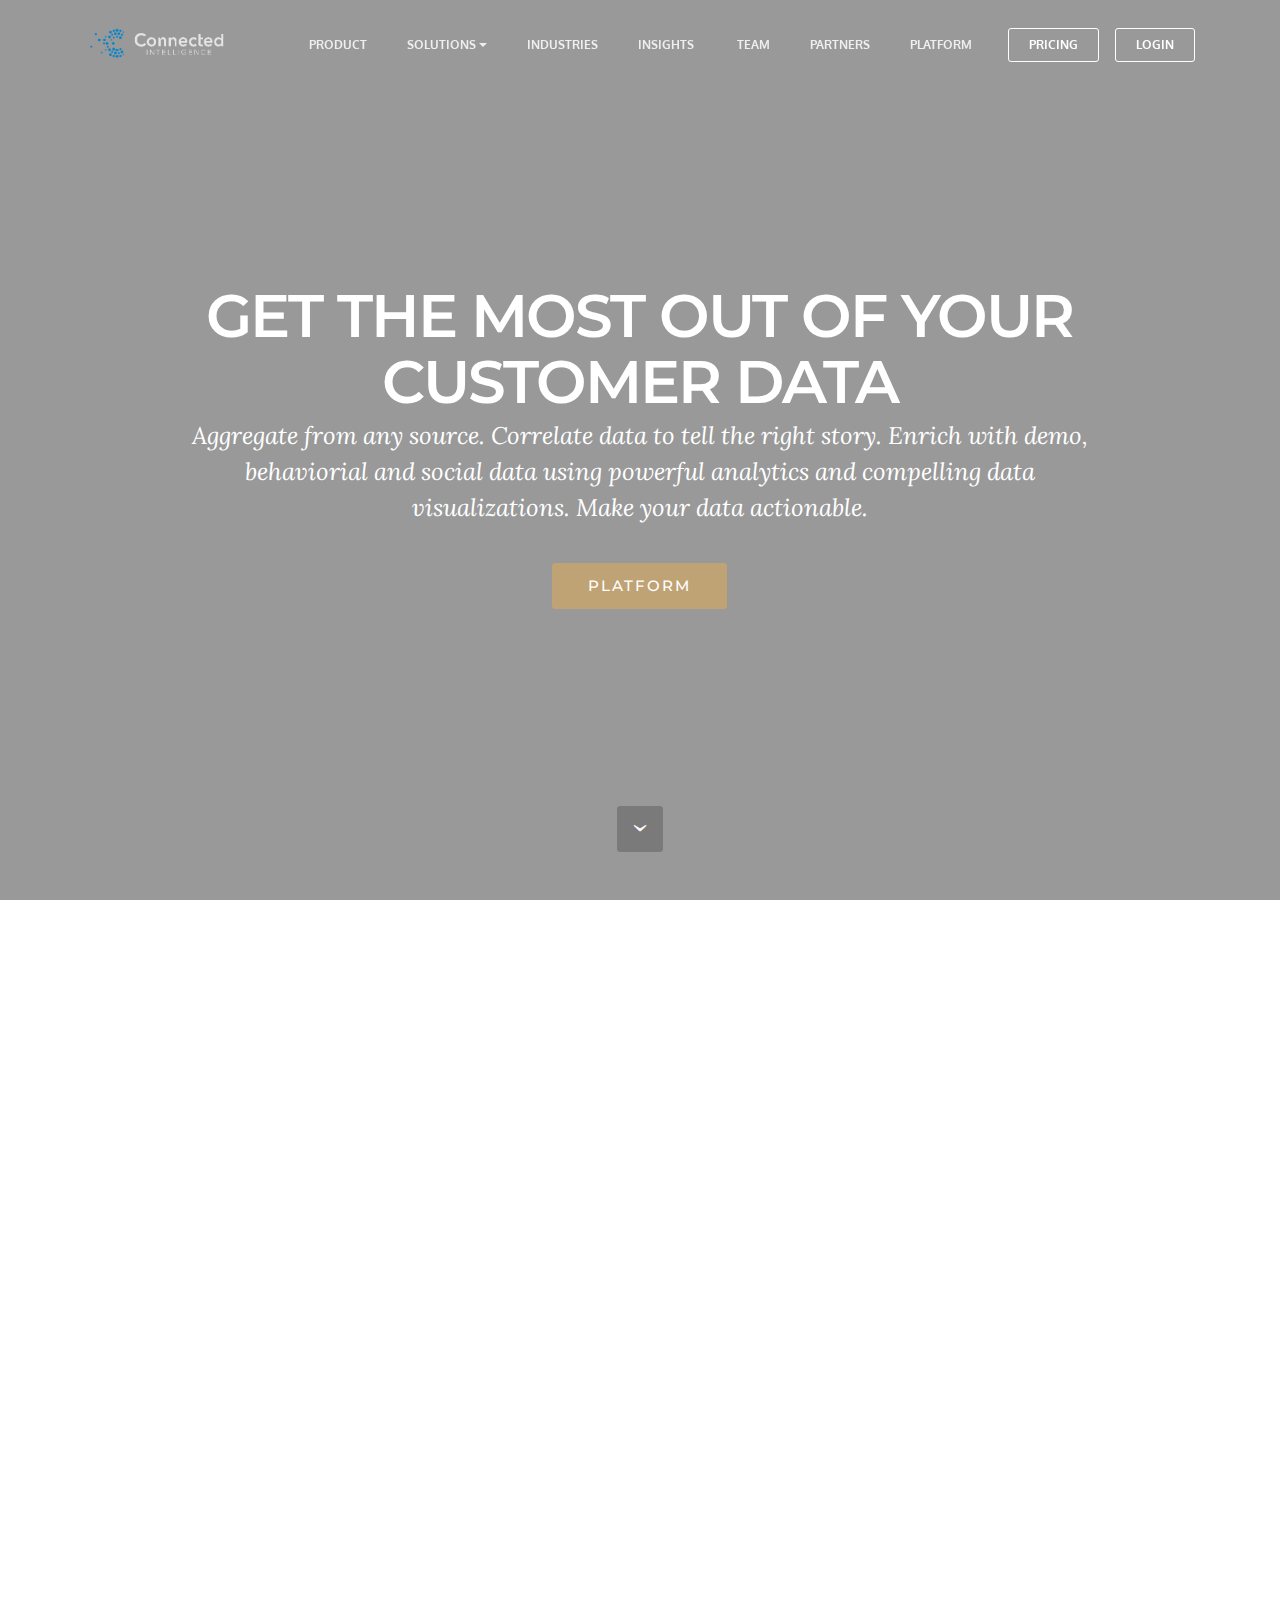
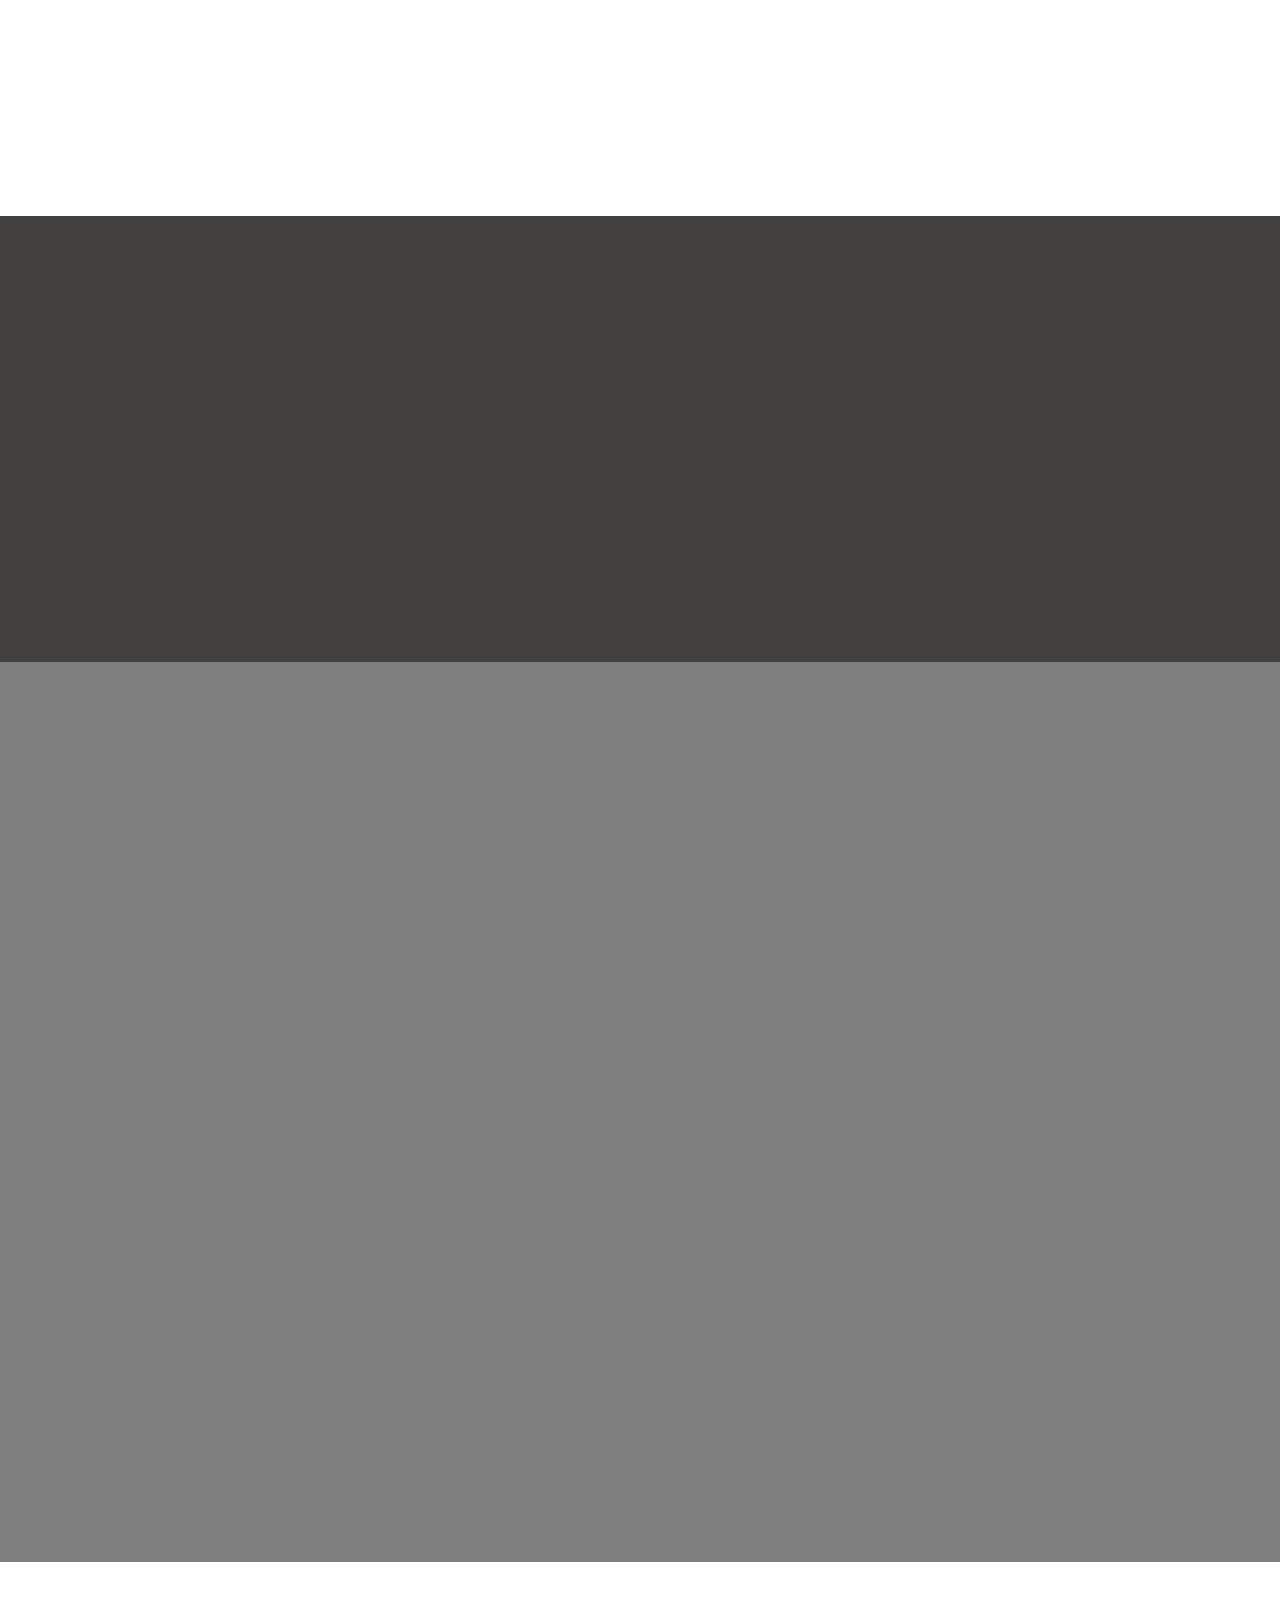
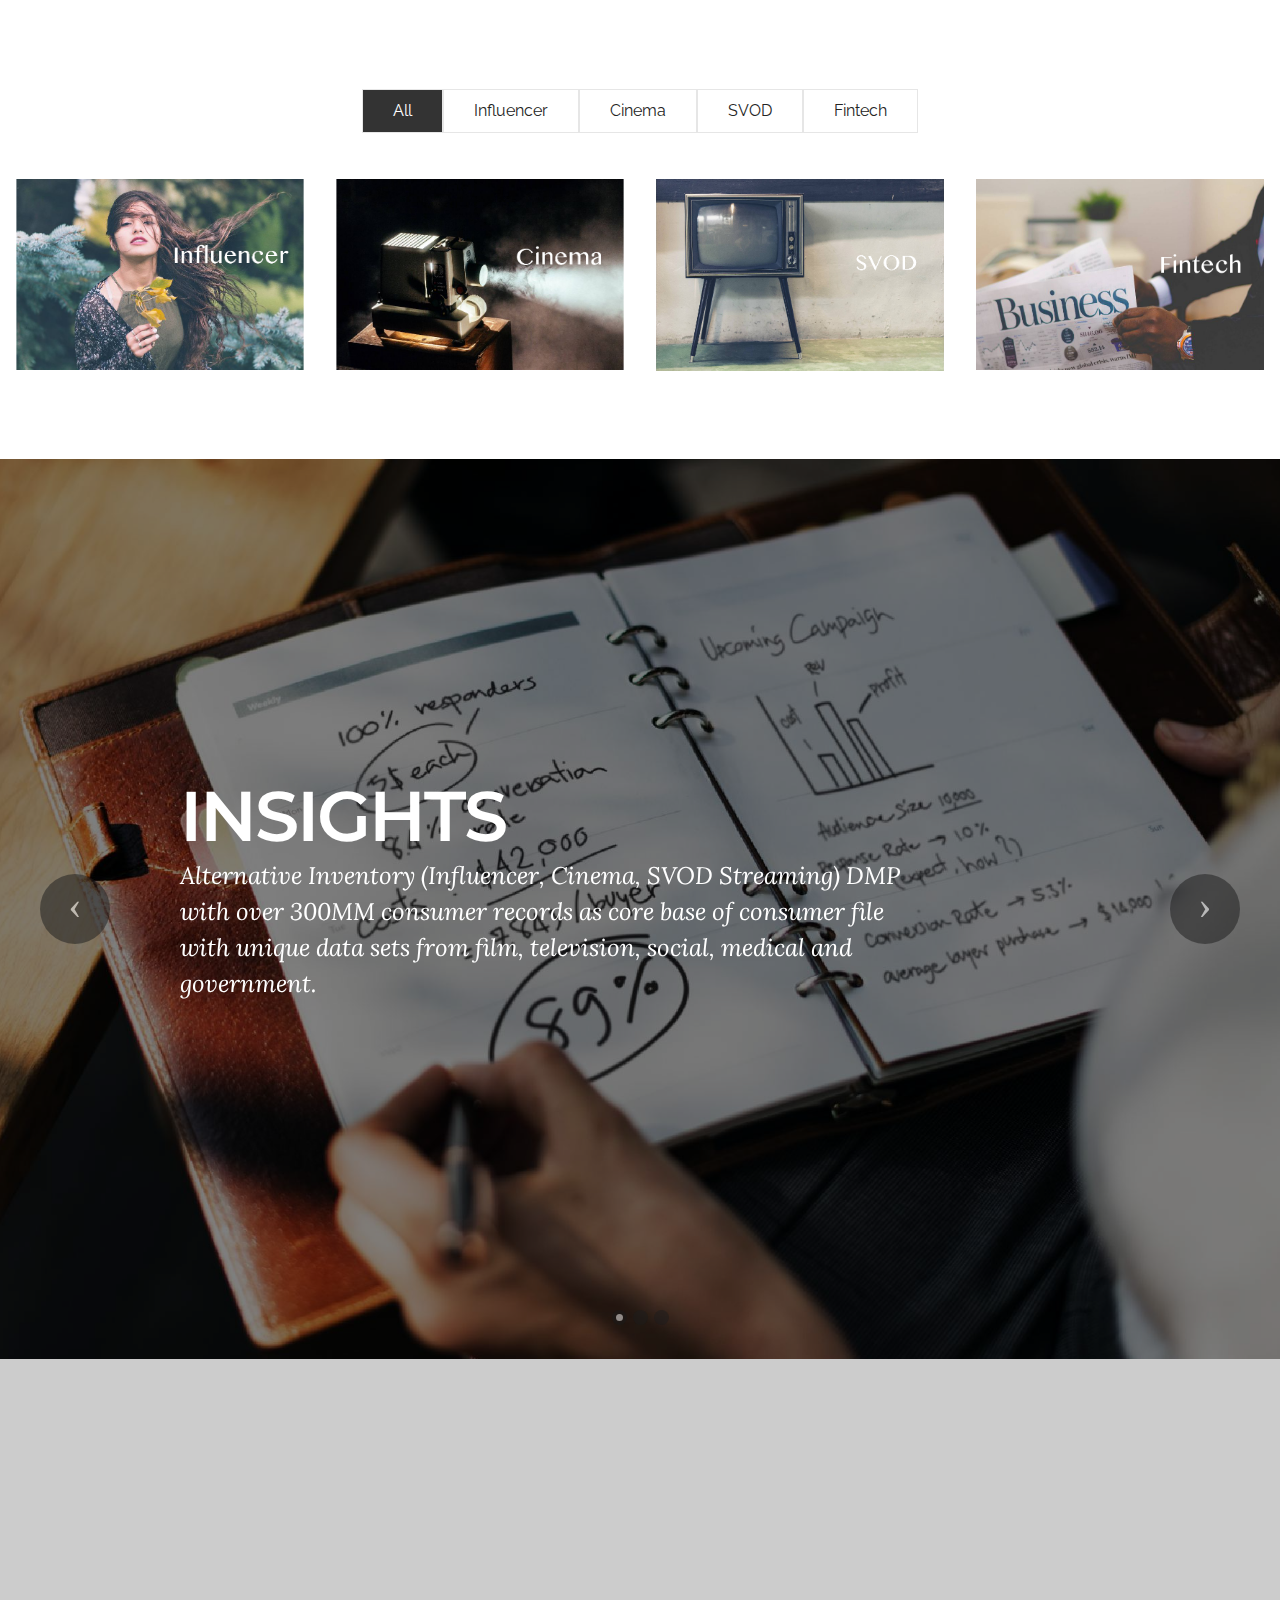
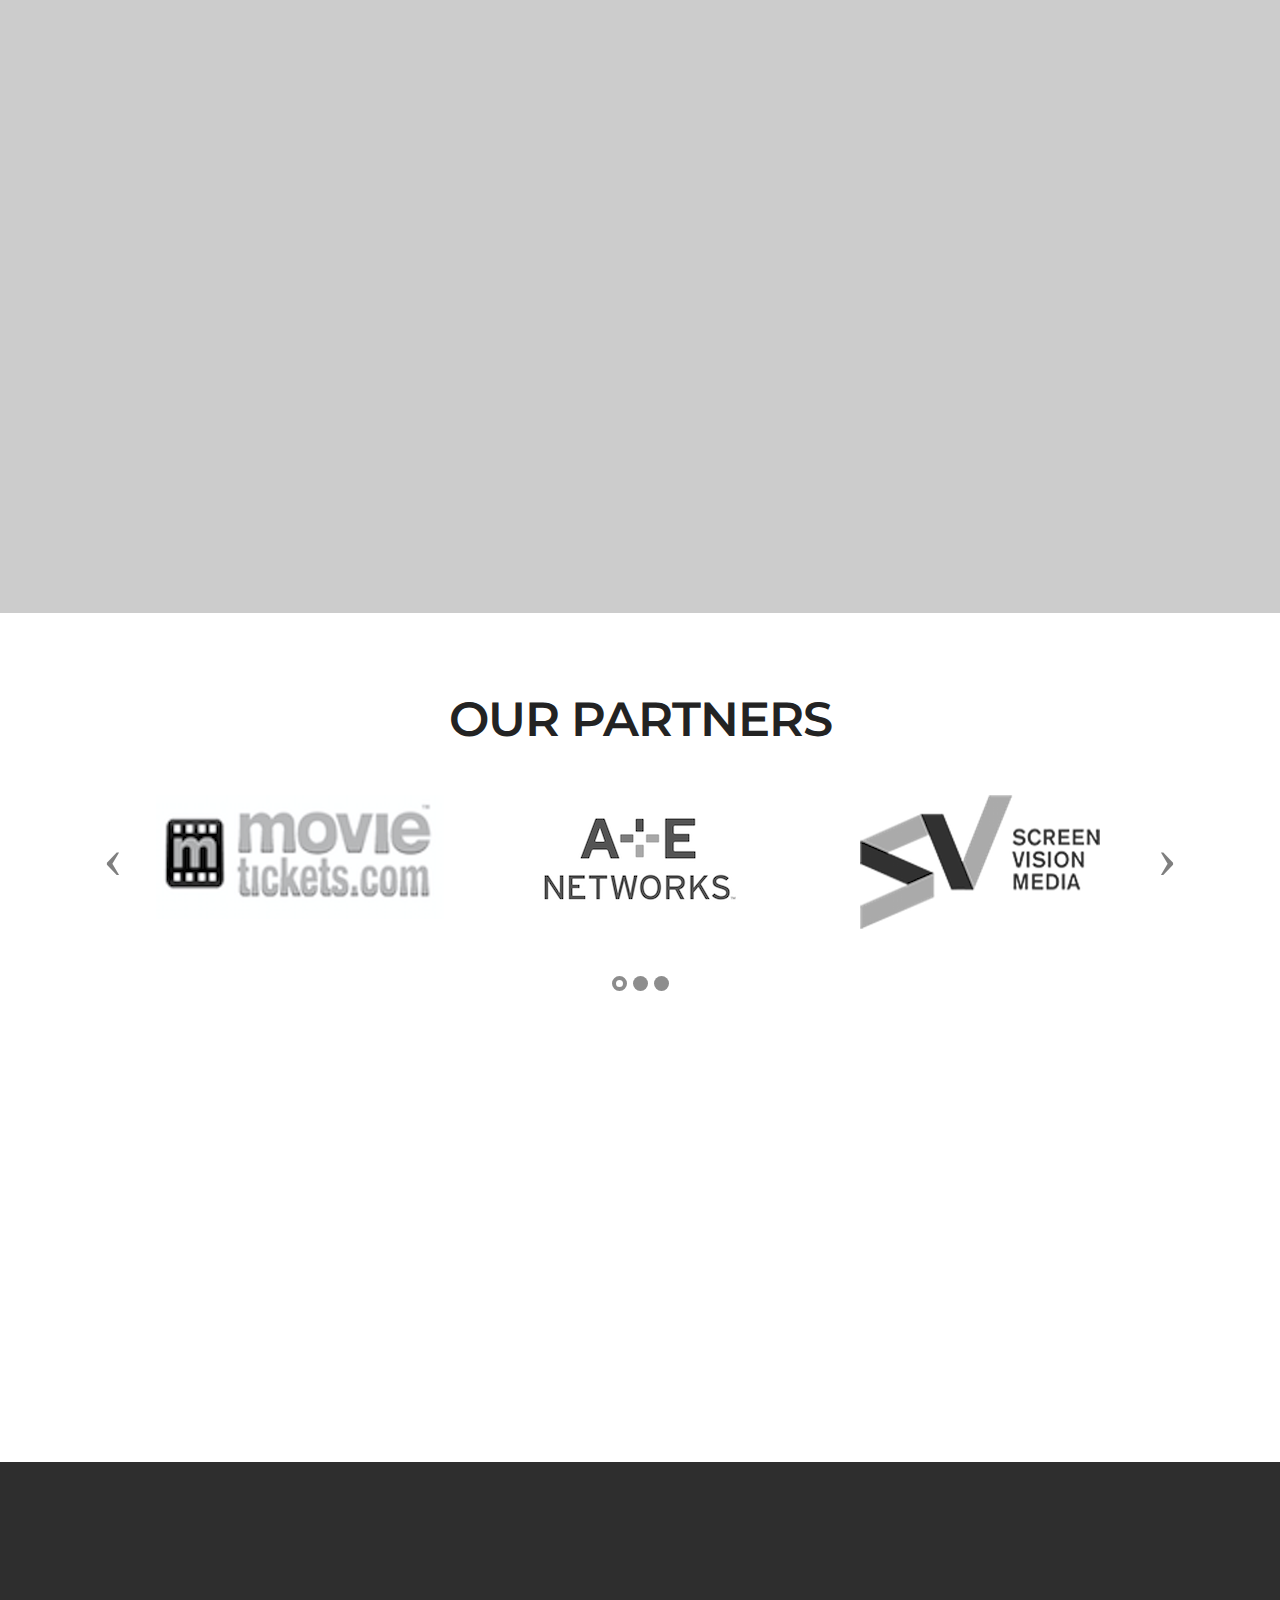
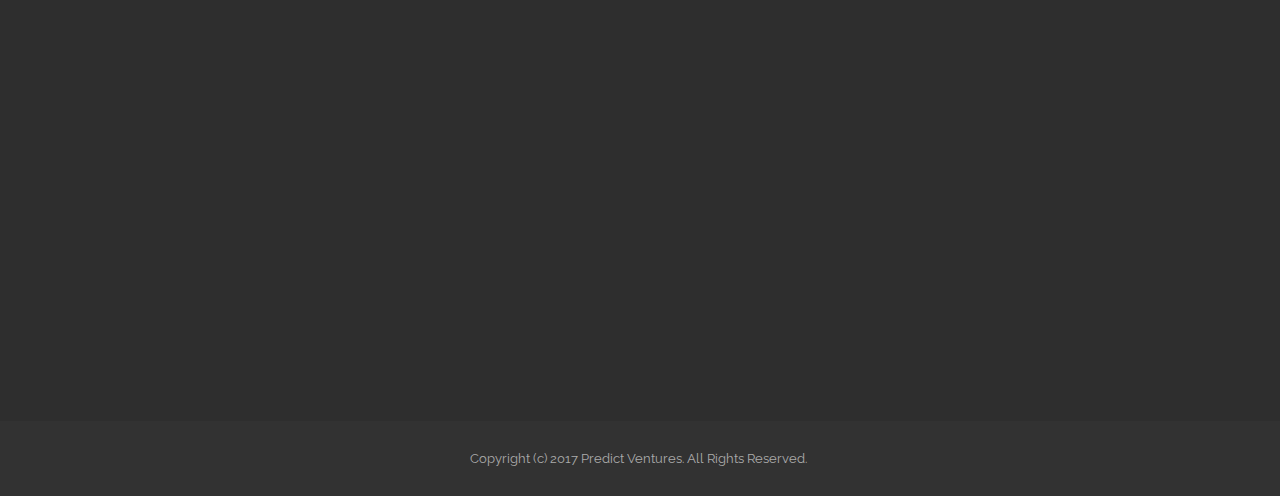
==== commit d862ec06: "create github pages" ====
--- a/index.html
+++ b/index.html
@@ -6,7 +6,7 @@
   <meta http-equiv="X-UA-Compatible" content="IE=edge">
   <meta name="generator" content="Mobirise v3.12.1, mobirise.com">
   <meta name="viewport" content="width=device-width, initial-scale=1">
-  <link rel="shortcut icon" href="assets/images/connected-intelligence-logo-final-files-horizontal-1-499x128.png" type="image/x-icon">
+  <link rel="shortcut icon" href="assets/images/connected-intelligence-logo-final-files-horizontal-373x128.png" type="image/x-icon">
   <meta name="description" content="">
   
   <link rel="stylesheet" href="https://fonts.googleapis.com/css?family=Lora:400,700,400italic,700italic&amp;subset=latin">
@@ -36,7 +36,7 @@
                 <div class="mbr-table-cell">
 
                     <div class="navbar-brand">
-                        <a href="index.html" class="navbar-logo"><img src="assets/images/connected-intelligence-logo-final-files-horizontal-1-499x128.png" alt="Mobirise"></a>
+                        <a href="index.html" class="navbar-logo"><img src="assets/images/connected-intelligence-logo-final-files-horizontal-373x128.png" alt="Mobirise"></a>
                         <a class="navbar-caption" href="https://mobirise.com"></a>
                     </div>
 
@@ -60,7 +60,7 @@
 
 </section>
 
-<section class="engine"><a rel="external" href="https://mobirise.com">Web Builder</a></section><section class="mbr-section mbr-section-hero mbr-section-full mbr-section-with-arrow mbr-after-navbar" id="header1-3g" data-bg-video="https://www.youtube.com/embed/OOFtCc_3Jj4?rel=0&amp;amp;showinfo=0&amp;autoplay=0&amp;loop=0">
+<section class="engine"><a rel="external" href="https://mobirise.com">https://mobirise.com/</a></section><section class="mbr-section mbr-section-hero mbr-section-full mbr-section-with-arrow mbr-after-navbar" id="header1-3g" data-bg-video="https://www.youtube.com/embed/OOFtCc_3Jj4?rel=0&amp;amp;showinfo=0&amp;autoplay=0&amp;loop=0">
 
     <div class="mbr-overlay" style="opacity: 0.4; background-color: rgb(0, 0, 0);"></div>
 
@@ -524,7 +524,7 @@
 
                 <form action="https://mobirise.com/" method="post" data-form-title="MESSAGE">
 
-                    <input type="hidden" value="thWbOMqDlhbxPabNwKkzbPpX3Rqpq9KbCW1VldlGmMDISZBuSP2D9PEU7z36556afsilOOY4FqcKYt1Z8hShCHkDvIdETWO9HW6vZH6dIeYEDiYEmyYYYxZmZB7uu/O3" data-form-email="true">
+                    <input type="hidden" value="4tdCL8ca9EBvRkOYJnbjz8u+bwh/OjPLZxypbwbh3bLjDqzuU0xtUg43iWkNZCBoSeq2rvDY+TNyBhv3gb+CyTYSoPEX629ast3bLi0mdaWdl+uDm485MqXm2DME94sF" data-form-email="true">
 
                     
 
